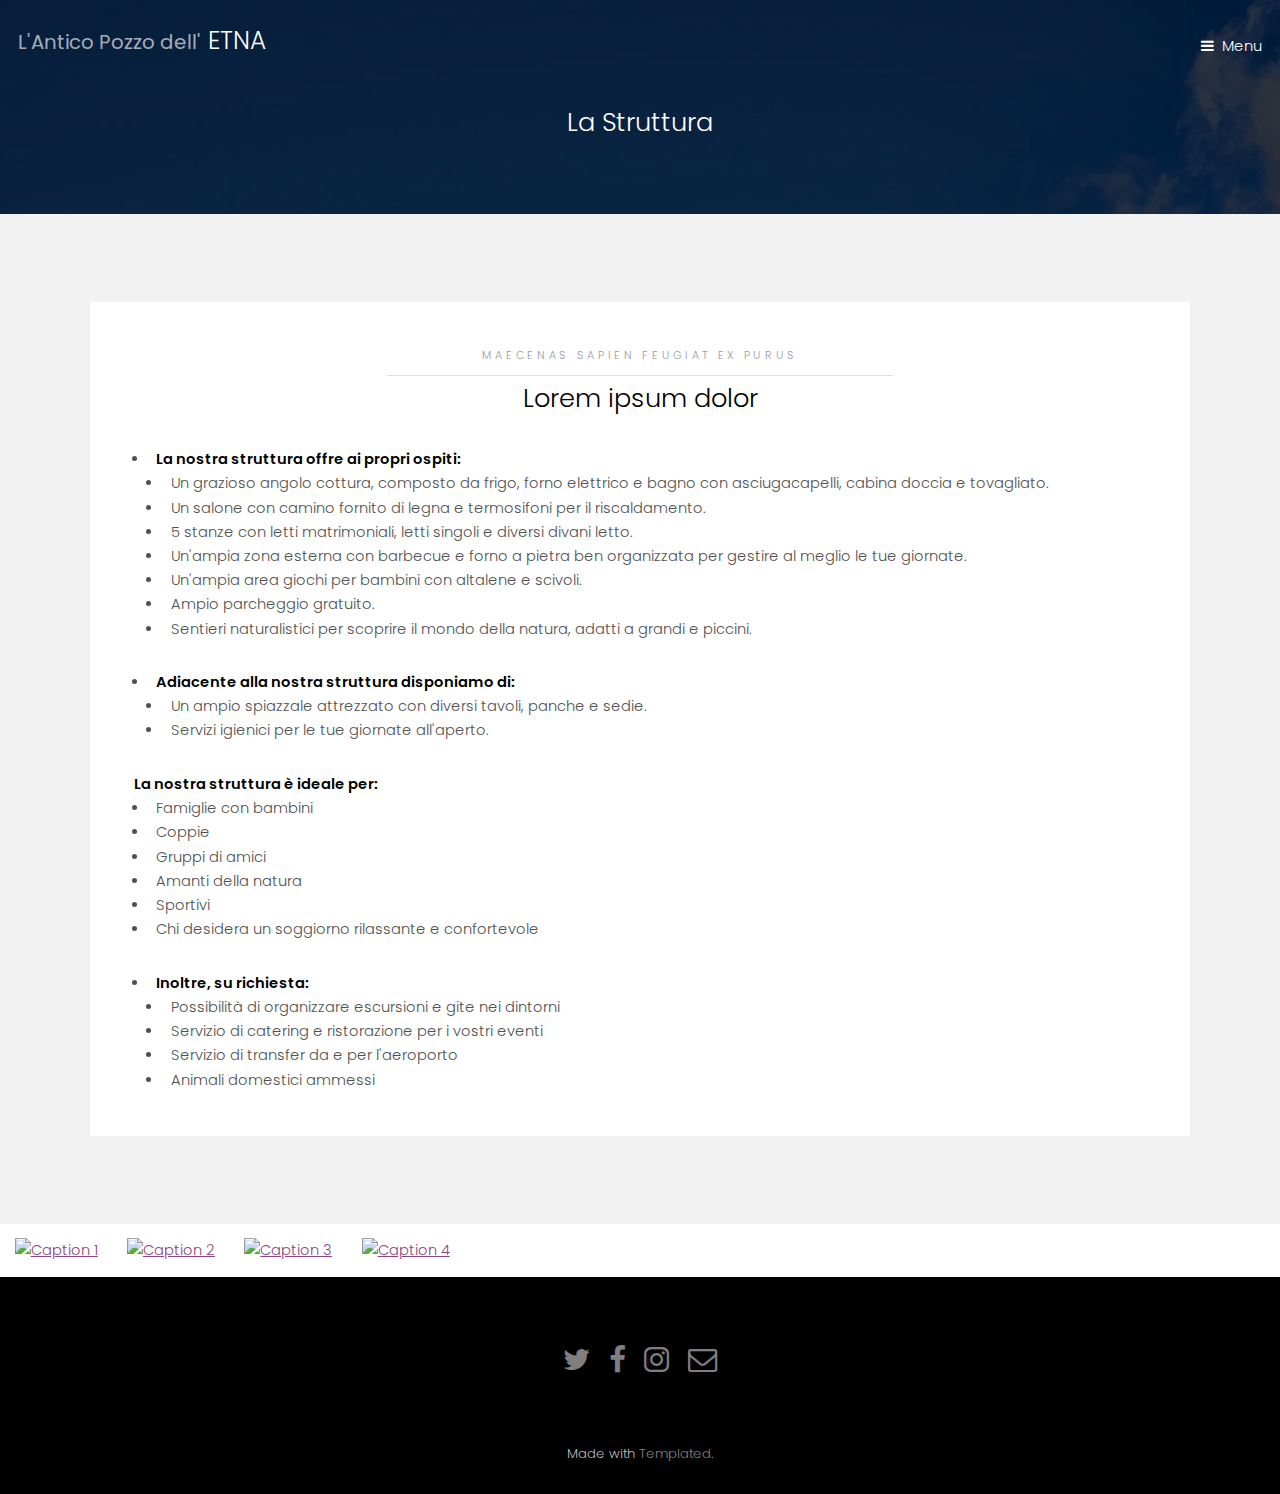
==== struttura.html @ bf3c21da "add nosniff X-Content-Type-Options meta to struttura" ====
<!DOCTYPE HTML>
<!--
	Hielo by TEMPLATED
	templated.co @templatedco
	Released for free under the Creative Commons Attribution 3.0 license (templated.co/license)
-->
<html>

<head>
	<title>L'Antico Pozzo dell'Etna</title>
	<meta charset="utf-8">
	<meta name="robots" content="index, follow, max-image-preview:large, max-snippet:-1, max-video-preview:-1">
	<meta name="viewport" content="width=device-width, initial-scale=1">
	<meta http-equiv="X-Content-Type-Options" content="nosniff">

	<link rel="stylesheet" href="assets/css/main.css">
	<link rel="stylesheet" href="assets/css/photoswipe.css">
	<style>
		.pswp__custom-caption {
			background: rgba(75, 150, 75, 0.75);
			font-size: 16px;
			color: #fff;
			width: calc(100% - 32px);
			max-width: 400px;
			padding: 2px 8px;
			border-radius: 4px;
			position: absolute;
			left: 50%;
			bottom: 16px;
			transform: translateX(-50%);
		}

		.pswp__custom-caption a {
			color: #fff;
			text-decoration: underline;
		}

		.hidden-caption-content {
			display: none;
		}
		.pswp-gallery__item {
			margin: 1rem;
		}
		.pswp-gallery {
			display: inline-flex;
		}
	</style>
</head>

<body>

	<!-- Header -->
	<header id="header" class="alt">
		<div class="logo">
			<h3><a href="index.html"><span>L'Antico Pozzo dell'</span> ETNA</a></h3>
		</div>
		<a href="#menu">Menu</a>
	</header>
	<!-- Nav -->
	<nav id="menu">
		<ul class="links">
			<li><a href="index.html">Home</a></li>
			<li><a href="struttura.html">La struttura</a></li>
			<li><a href="generic.html">I dintorni</a></li>
			<li><a href="generic.html">Disponibilità</a></li>
			<li><a href="generic.html">Contatti</a></li>
			<li><a href="elements.html">Elements</a></li>
		</ul>
	</nav>
	<!-- One -->
	<section id="One" class="wrapper style3">
		<div class="inner">
			<header class="align-center">
				<!-- <p>Eleifend vitae urna</p>-->
				<h2 style="padding-top: 1rem;">La Struttura</h2>
			</header>
		</div>
	</section>
	<!-- Two -->
	<section id="two" class="wrapper style2">
		<div class="inner">
			<div class="box">
				<div class="content">
					<header class="align-center">
						<p>maecenas sapien feugiat ex purus</p>
						<h2>Lorem ipsum dolor</h2>
					</header>
					<ul>
						<li><strong>La nostra struttura offre ai propri ospiti:</strong></li>
						<ul>
							<li>Un grazioso angolo cottura, composto da frigo, forno elettrico e bagno con
								asciugacapelli, cabina doccia e tovagliato.</li>
							<li>Un salone con camino fornito di legna e termosifoni per il riscaldamento.</li>
							<li>5 stanze con letti matrimoniali, letti singoli e diversi divani letto.</li>
							<li>Un'ampia zona esterna con barbecue e forno a pietra ben organizzata per gestire al
								meglio le tue giornate.</li>
							<li>Un'ampia area giochi per bambini con altalene e scivoli.</li>
							<li>Ampio parcheggio gratuito.</li>
							<li>Sentieri naturalistici per scoprire il mondo della natura, adatti a grandi e piccini.
							</li>
						</ul>
						<li><strong>Adiacente alla nostra struttura disponiamo di:</strong></li>
						<ul>
							<li>Un ampio spiazzale attrezzato con diversi tavoli, panche e sedie.</li>
							<li>Servizi igienici per le tue giornate all'aperto.</li>
						</ul>
					</ul>


					<strong>La nostra struttura è ideale per:</strong>
					<ul>
						<li>Famiglie con bambini</li>
						<li>Coppie</li>
						<li>Gruppi di amici</li>
						<li>Amanti della natura</li>
						<li>Sportivi</li>
						<li>Chi desidera un soggiorno rilassante e confortevole</li>
					</ul>

					<ul>
						<li><strong>Inoltre, su richiesta:</strong></li>
						<ul>
							<li>Possibilità di organizzare escursioni e gite nei dintorni</li>
							<li>Servizio di catering e ristorazione per i vostri eventi</li>
							<li>Servizio di transfer da e per l'aeroporto</li>
							<li>Animali domestici ammessi</li>
						</ul>
					</ul>

				</div>
			</div>
		</div>
	</section>

	<div class="pswp-gallery pswp-gallery--with-caption" id="gallery--with-custom-caption">
		<div class="pswp-gallery__item">
			<a href="https://cdn.photoswipe.com/photoswipe-demo-images/photos/2/img-2500.jpg" data-pswp-width="1669"
				data-pswp-height="2500" target="_blank">
				<img src="https://cdn.photoswipe.com/photoswipe-demo-images/photos/2/img-200.jpg" alt="Caption 1">
			</a>
			<div class="hidden-caption-content">Lorem ipsum dolor sit amet, consectetur adipiscing elit. <a
					href="https://example.com" target="_blank" rel="nofollow">Test link →</a></div>
		</div>

		<div class="pswp-gallery__item">
			<a href="https://cdn.photoswipe.com/photoswipe-demo-images/photos/3/img-2500.jpg" data-pswp-width="2500"
				data-pswp-height="1666" target="_blank">
				<img src="https://cdn.photoswipe.com/photoswipe-demo-images/photos/3/img-200.jpg" alt="Caption 2">
			</a>
		</div>

		<div class="pswp-gallery__item">
			<a href="https://cdn.photoswipe.com/photoswipe-demo-images/photos/4/img-2500.jpg" data-pswp-width="2500"
				data-pswp-height="1667" target="_blank">
				<img src="https://cdn.photoswipe.com/photoswipe-demo-images/photos/4/img-200.jpg" alt="Caption 3">
			</a>
		</div>

		<div class="pswp-gallery__item">
			<a href="https://cdn.photoswipe.com/photoswipe-demo-images/photos/5/img-2500.jpg" data-pswp-width="2500"
				data-pswp-height="1668" target="_blank">
				<img src="https://cdn.photoswipe.com/photoswipe-demo-images/photos/5/img-200.jpg" alt="Caption 4">
			</a>
		</div>


	</div>


	</div>
	</div>
	<!-- Footer -->
	<footer id="footer">
		<div class="container">
			<ul class="icons">
				<li><a href="#" class="icon fa-twitter"><span class="label">Twitter</span></a></li>
				<li><a href="#" class="icon fa-facebook"><span class="label">Facebook</span></a></li>
				<li><a href="#" class="icon fa-instagram"><span class="label">Instagram</span></a></li>
				<li><a href="#" class="icon fa-envelope-o"><span class="label">Email</span></a></li>
			</ul>
		</div>
	</footer>
	<div class="copyright">
		Made with <a href="https://templated.co/">Templated</a>.
	</div>

	<!-- Scripts -->
	<script src="assets/js/jquery.min.js"></script>
	<script src="assets/js/jquery.scrollex.min.js"></script>
	<script src="assets/js/skel.min.js"></script>
	<script src="assets/js/util.js"></script>
	<script src="assets/js/main.js"></script>

	<script type="module">
		import PhotoSwipeLightbox from '/assets/js/photoswipe-lightbox.esm.js';
		const options = {
			gallery: '#gallery--with-custom-caption',
			children: '.pswp-gallery__item',
			pswpModule: () => import('/assets/js/photoswipe.esm.js')
		};
		const lightbox = new PhotoSwipeLightbox(options);
		lightbox.on('uiRegister', function () {
			lightbox.pswp.ui.registerElement({
				name: 'custom-caption',
				order: 9,
				isButton: false,
				appendTo: 'root',
				html: 'Caption text',
				onInit: (el, pswp) => {
					lightbox.pswp.on('change', () => {
						const currSlideElement = lightbox.pswp.currSlide.data.element;
						let captionHTML = '';
						if (currSlideElement) {
							const hiddenCaption = currSlideElement.querySelector('.hidden-caption-content');
							if (hiddenCaption) {
								// get caption from element with class hidden-caption-content
								captionHTML = hiddenCaption.innerHTML;
							} else {
								// get caption from alt attribute
								captionHTML = currSlideElement.querySelector('img').getAttribute('alt');
							}
						}
						el.innerHTML = captionHTML || '';
					});
				}
			});
		});
		lightbox.init();
	</script>

</body>

</html>
---- assets/css/main.css ----
@charset "UTF-8";
@import url(font-awesome.min.css);
@import url("https://fonts.googleapis.com/css?family=Poppins:300,400,500,600,700");

/*
	Hielo by TEMPLATED
	templated.co @templatedco
	Released for free under the Creative Commons Attribution 3.0 license (templated.co/license)
*/

html, body {
    max-width: 100%;
    overflow-x: hidden;
}
/* Reset */

	html, body, div, span, applet, object, iframe, h1, h2, h3, h4, h5, h6, p, blockquote, pre, a, abbr, acronym, address, big, cite, code, del, dfn, em, img, ins, kbd, q, s, samp, small, strike, strong, sub, sup, tt, var, b, u, i, center, dl, dt, dd, ol, ul, li, fieldset, form, label, legend, table, caption, tbody, tfoot, thead, tr, th, td, article, aside, canvas, details, embed, figure, figcaption, footer, header, hgroup, menu, nav, output, ruby, section, summary, time, mark, audio, video {
		margin: 0;
		padding: 0;
		border: 0;
		font-size: 100%;
		font: inherit;
		vertical-align: baseline;
	}
.image.fit img {
	width: 100%;
	height: auto;
}
	article, aside, details, figcaption, figure, footer, header, hgroup, menu, nav, section {
		display: block;
	}

	body {
		line-height: 1;
	}

	ol, ul {
		list-style: none;
	}

	blockquote, q {
		quotes: none;
	}

	blockquote:before, blockquote:after, q:before, q:after {
		content: '';
		content: none;
	}

	table {
		border-collapse: collapse;
		border-spacing: 0;
	}

	body {
		-webkit-text-size-adjust: none;
	}

/* Box Model */

	*, *:before, *:after {
		-moz-box-sizing: border-box;
		-webkit-box-sizing: border-box;
		box-sizing: border-box;
	}

/* Containers */

	.container {
		margin-left: auto;
		margin-right: auto;
	}

	.container.\31 25\25 {
		width: 100%;
		max-width: 100rem;
		min-width: 80rem;
	}

	.container.\37 5\25 {
		width: 60rem;
	}

	.container.\35 0\25 {
		width: 40rem;
	}

	.container.\32 5\25 {
		width: 20rem;
	}

	.container {
		width: 80rem;
	}

	@media screen and (max-width: 1680px) {

		.container.\31 25\25 {
			width: 100%;
			max-width: 100rem;
			min-width: 80rem;
		}

		.container.\37 5\25 {
			width: 60rem;
		}

		.container.\35 0\25 {
			width: 40rem;
		}

		.container.\32 5\25 {
			width: 20rem;
		}

		.container {
			width: 80rem;
		}

	}

	@media screen and (max-width: 1280px) {

		.container.\31 25\25 {
			width: 100%;
			max-width: 81.25rem;
			min-width: 65rem;
		}

		.container.\37 5\25 {
			width: 48.75rem;
		}

		.container.\35 0\25 {
			width: 32.5rem;
		}

		.container.\32 5\25 {
			width: 16.25rem;
		}

		.container {
			width: 65rem;
		}

	}

	@media screen and (max-width: 980px) {

		.container.\31 25\25 {
			width: 100%;
			max-width: 112.5%;
			min-width: 90%;
		}

		.container.\37 5\25 {
			width: 67.5%;
		}

		.container.\35 0\25 {
			width: 45%;
		}

		.container.\32 5\25 {
			width: 22.5%;
		}

		.container {
			width: 90%;
		}

	}

	@media screen and (max-width: 736px) {

		.container.\31 25\25 {
			width: 100%;
			max-width: 112.5%;
			min-width: 90%;
		}

		.container.\37 5\25 {
			width: 67.5%;
		}

		.container.\35 0\25 {
			width: 45%;
		}

		.container.\32 5\25 {
			width: 22.5%;
		}

		.container {
			width: 90% !important;
		}

	}

	@media screen and (max-width: 480px) {

		.container.\31 25\25 {
			width: 100%;
			max-width: 112.5%;
			min-width: 90%;
		}

		.container.\37 5\25 {
			width: 67.5%;
		}

		.container.\35 0\25 {
			width: 45%;
		}

		.container.\32 5\25 {
			width: 22.5%;
		}

		.container {
			width: 90% !important;
		}

	}

/* Grid */

	.row {
		border-bottom: solid 1px transparent;
		-moz-box-sizing: border-box;
		-webkit-box-sizing: border-box;
		box-sizing: border-box;
	}

	.row > * {
		float: left;
		-moz-box-sizing: border-box;
		-webkit-box-sizing: border-box;
		box-sizing: border-box;
	}

	.row:after, .row:before {
		content: '';
		display: block;
		clear: both;
		height: 0;
	}

	.row.uniform > * > :first-child {
		margin-top: 0;
	}

	.row.uniform > * > :last-child {
		margin-bottom: 0;
	}

	.row.\30 \25 > * {
		padding: 0 0 0 0rem;
	}

	.row.\30 \25 {
		margin: 0 0 -1px 0rem;
	}

	.row.uniform.\30 \25 > * {
		padding: 0rem 0 0 0rem;
	}

	.row.uniform.\30 \25 {
		margin: 0rem 0 -1px 0rem;
	}

	.row > * {
		padding: 0 0 0 2rem;
	}

	.row {
		margin: 0 0 -1px -2rem;
	}

	.row.uniform > * {
		padding: 2rem 0 0 2rem;
	}

	.row.uniform {
		margin: -2rem 0 -1px -2rem;
	}

	.row.\32 00\25 > * {
		padding: 0 0 0 4rem;
	}

	.row.\32 00\25 {
		margin: 0 0 -1px -4rem;
	}

	.row.uniform.\32 00\25 > * {
		padding: 4rem 0 0 4rem;
	}

	.row.uniform.\32 00\25 {
		margin: -4rem 0 -1px -4rem;
	}

	.row.\31 50\25 > * {
		padding: 0 0 0 3rem;
	}

	.row.\31 50\25 {
		margin: 0 0 -1px -3rem;
	}

	.row.uniform.\31 50\25 > * {
		padding: 3rem 0 0 3rem;
	}

	.row.uniform.\31 50\25 {
		margin: -3rem 0 -1px -3rem;
	}

	.row.\35 0\25 > * {
		padding: 0 0 0 1rem;
	}

	.row.\35 0\25 {
		margin: 0 0 -1px -1rem;
	}

	.row.uniform.\35 0\25 > * {
		padding: 1rem 0 0 1rem;
	}

	.row.uniform.\35 0\25 {
		margin: -1rem 0 -1px -1rem;
	}

	.row.\32 5\25 > * {
		padding: 0 0 0 0.5rem;
	}

	.row.\32 5\25 {
		margin: 0 0 -1px -0.5rem;
	}

	.row.uniform.\32 5\25 > * {
		padding: 0.5rem 0 0 0.5rem;
	}

	.row.uniform.\32 5\25 {
		margin: -0.5rem 0 -1px -0.5rem;
	}

	.\31 2u, .\31 2u\24 {
		width: 100%;
		clear: none;
		margin-left: 0;
	}

	.\31 1u, .\31 1u\24 {
		width: 91.6666666667%;
		clear: none;
		margin-left: 0;
	}

	.\31 0u, .\31 0u\24 {
		width: 83.3333333333%;
		clear: none;
		margin-left: 0;
	}

	.\39 u, .\39 u\24 {
		width: 75%;
		clear: none;
		margin-left: 0;
	}

	.\38 u, .\38 u\24 {
		width: 66.6666666667%;
		clear: none;
		margin-left: 0;
	}

	.\37 u, .\37 u\24 {
		width: 58.3333333333%;
		clear: none;
		margin-left: 0;
	}

	.\36 u, .\36 u\24 {
		width: 50%;
		clear: none;
		margin-left: 0;
	}

	.\35 u, .\35 u\24 {
		width: 41.6666666667%;
		clear: none;
		margin-left: 0;
	}

	.\34 u, .\34 u\24 {
		width: 33.3333333333%;
		clear: none;
		margin-left: 0;
	}

	.\33 u, .\33 u\24 {
		width: 25%;
		clear: none;
		margin-left: 0;
	}

	.\32 u, .\32 u\24 {
		width: 16.6666666667%;
		clear: none;
		margin-left: 0;
	}

	.\31 u, .\31 u\24 {
		width: 8.3333333333%;
		clear: none;
		margin-left: 0;
	}

	.\31 2u\24 + *,
	.\31 1u\24 + *,
	.\31 0u\24 + *,
	.\39 u\24 + *,
	.\38 u\24 + *,
	.\37 u\24 + *,
	.\36 u\24 + *,
	.\35 u\24 + *,
	.\34 u\24 + *,
	.\33 u\24 + *,
	.\32 u\24 + *,
	.\31 u\24 + * {
		clear: left;
	}

	.\-11u {
		margin-left: 91.66667%;
	}

	.\-10u {
		margin-left: 83.33333%;
	}

	.\-9u {
		margin-left: 75%;
	}

	.\-8u {
		margin-left: 66.66667%;
	}

	.\-7u {
		margin-left: 58.33333%;
	}

	.\-6u {
		margin-left: 50%;
	}

	.\-5u {
		margin-left: 41.66667%;
	}

	.\-4u {
		margin-left: 33.33333%;
	}

	.\-3u {
		margin-left: 25%;
	}

	.\-2u {
		margin-left: 16.66667%;
	}

	.\-1u {
		margin-left: 8.33333%;
	}

	@media screen and (max-width: 1680px) {

		.row > * {
			padding: 0 0 0 2rem;
		}

		.row {
			margin: 0 0 -1px -2rem;
		}

		.row.uniform > * {
			padding: 2rem 0 0 2rem;
		}

		.row.uniform {
			margin: -2rem 0 -1px -2rem;
		}

		.row.\32 00\25 > * {
			padding: 0 0 0 4rem;
		}

		.row.\32 00\25 {
			margin: 0 0 -1px -4rem;
		}

		.row.uniform.\32 00\25 > * {
			padding: 4rem 0 0 4rem;
		}

		.row.uniform.\32 00\25 {
			margin: -4rem 0 -1px -4rem;
		}

		.row.\31 50\25 > * {
			padding: 0 0 0 3rem;
		}

		.row.\31 50\25 {
			margin: 0 0 -1px -3rem;
		}

		.row.uniform.\31 50\25 > * {
			padding: 3rem 0 0 3rem;
		}

		.row.uniform.\31 50\25 {
			margin: -3rem 0 -1px -3rem;
		}

		.row.\35 0\25 > * {
			padding: 0 0 0 1rem;
		}

		.row.\35 0\25 {
			margin: 0 0 -1px -1rem;
		}

		.row.uniform.\35 0\25 > * {
			padding: 1rem 0 0 1rem;
		}

		.row.uniform.\35 0\25 {
			margin: -1rem 0 -1px -1rem;
		}

		.row.\32 5\25 > * {
			padding: 0 0 0 0.5rem;
		}

		.row.\32 5\25 {
			margin: 0 0 -1px -0.5rem;
		}

		.row.uniform.\32 5\25 > * {
			padding: 0.5rem 0 0 0.5rem;
		}

		.row.uniform.\32 5\25 {
			margin: -0.5rem 0 -1px -0.5rem;
		}

		.\31 2u\28xlarge\29, .\31 2u\24\28xlarge\29 {
			width: 100%;
			clear: none;
			margin-left: 0;
		}

		.\31 1u\28xlarge\29, .\31 1u\24\28xlarge\29 {
			width: 91.6666666667%;
			clear: none;
			margin-left: 0;
		}

		.\31 0u\28xlarge\29, .\31 0u\24\28xlarge\29 {
			width: 83.3333333333%;
			clear: none;
			margin-left: 0;
		}

		.\39 u\28xlarge\29, .\39 u\24\28xlarge\29 {
			width: 75%;
			clear: none;
			margin-left: 0;
		}

		.\38 u\28xlarge\29, .\38 u\24\28xlarge\29 {
			width: 66.6666666667%;
			clear: none;
			margin-left: 0;
		}

		.\37 u\28xlarge\29, .\37 u\24\28xlarge\29 {
			width: 58.3333333333%;
			clear: none;
			margin-left: 0;
		}

		.\36 u\28xlarge\29, .\36 u\24\28xlarge\29 {
			width: 50%;
			clear: none;
			margin-left: 0;
		}

		.\35 u\28xlarge\29, .\35 u\24\28xlarge\29 {
			width: 41.6666666667%;
			clear: none;
			margin-left: 0;
		}

		.\34 u\28xlarge\29, .\34 u\24\28xlarge\29 {
			width: 33.3333333333%;
			clear: none;
			margin-left: 0;
		}

		.\33 u\28xlarge\29, .\33 u\24\28xlarge\29 {
			width: 25%;
			clear: none;
			margin-left: 0;
		}

		.\32 u\28xlarge\29, .\32 u\24\28xlarge\29 {
			width: 16.6666666667%;
			clear: none;
			margin-left: 0;
		}

		.\31 u\28xlarge\29, .\31 u\24\28xlarge\29 {
			width: 8.3333333333%;
			clear: none;
			margin-left: 0;
		}

		.\31 2u\24\28xlarge\29 + *,
		.\31 1u\24\28xlarge\29 + *,
		.\31 0u\24\28xlarge\29 + *,
		.\39 u\24\28xlarge\29 + *,
		.\38 u\24\28xlarge\29 + *,
		.\37 u\24\28xlarge\29 + *,
		.\36 u\24\28xlarge\29 + *,
		.\35 u\24\28xlarge\29 + *,
		.\34 u\24\28xlarge\29 + *,
		.\33 u\24\28xlarge\29 + *,
		.\32 u\24\28xlarge\29 + *,
		.\31 u\24\28xlarge\29 + * {
			clear: left;
		}

		.\-11u\28xlarge\29 {
			margin-left: 91.66667%;
		}

		.\-10u\28xlarge\29 {
			margin-left: 83.33333%;
		}

		.\-9u\28xlarge\29 {
			margin-left: 75%;
		}

		.\-8u\28xlarge\29 {
			margin-left: 66.66667%;
		}

		.\-7u\28xlarge\29 {
			margin-left: 58.33333%;
		}

		.\-6u\28xlarge\29 {
			margin-left: 50%;
		}

		.\-5u\28xlarge\29 {
			margin-left: 41.66667%;
		}

		.\-4u\28xlarge\29 {
			margin-left: 33.33333%;
		}

		.\-3u\28xlarge\29 {
			margin-left: 25%;
		}

		.\-2u\28xlarge\29 {
			margin-left: 16.66667%;
		}

		.\-1u\28xlarge\29 {
			margin-left: 8.33333%;
		}

	}

	@media screen and (max-width: 1280px) {

		.row > * {
			padding: 0 0 0 1.5rem;
		}

		.row {
			margin: 0 0 -1px -1.5rem;
		}

		.row.uniform > * {
			padding: 1.5rem 0 0 1.5rem;
		}

		.row.uniform {
			margin: -1.5rem 0 -1px -1.5rem;
		}

		.row.\32 00\25 > * {
			padding: 0 0 0 3rem;
		}

		.row.\32 00\25 {
			margin: 0 0 -1px -3rem;
		}

		.row.uniform.\32 00\25 > * {
			padding: 3rem 0 0 3rem;
		}

		.row.uniform.\32 00\25 {
			margin: -3rem 0 -1px -3rem;
		}

		.row.\31 50\25 > * {
			padding: 0 0 0 2.25rem;
		}

		.row.\31 50\25 {
			margin: 0 0 -1px -2.25rem;
		}

		.row.uniform.\31 50\25 > * {
			padding: 2.25rem 0 0 2.25rem;
		}

		.row.uniform.\31 50\25 {
			margin: -2.25rem 0 -1px -2.25rem;
		}

		.row.\35 0\25 > * {
			padding: 0 0 0 0.75rem;
		}

		.row.\35 0\25 {
			margin: 0 0 -1px -0.75rem;
		}

		.row.uniform.\35 0\25 > * {
			padding: 0.75rem 0 0 0.75rem;
		}

		.row.uniform.\35 0\25 {
			margin: -0.75rem 0 -1px -0.75rem;
		}

		.row.\32 5\25 > * {
			padding: 0 0 0 0.375rem;
		}

		.row.\32 5\25 {
			margin: 0 0 -1px -0.375rem;
		}

		.row.uniform.\32 5\25 > * {
			padding: 0.375rem 0 0 0.375rem;
		}

		.row.uniform.\32 5\25 {
			margin: -0.375rem 0 -1px -0.375rem;
		}

		.\31 2u\28large\29, .\31 2u\24\28large\29 {
			width: 100%;
			clear: none;
			margin-left: 0;
		}

		.\31 1u\28large\29, .\31 1u\24\28large\29 {
			width: 91.6666666667%;
			clear: none;
			margin-left: 0;
		}

		.\31 0u\28large\29, .\31 0u\24\28large\29 {
			width: 83.3333333333%;
			clear: none;
			margin-left: 0;
		}

		.\39 u\28large\29, .\39 u\24\28large\29 {
			width: 75%;
			clear: none;
			margin-left: 0;
		}

		.\38 u\28large\29, .\38 u\24\28large\29 {
			width: 66.6666666667%;
			clear: none;
			margin-left: 0;
		}

		.\37 u\28large\29, .\37 u\24\28large\29 {
			width: 58.3333333333%;
			clear: none;
			margin-left: 0;
		}

		.\36 u\28large\29, .\36 u\24\28large\29 {
			width: 50%;
			clear: none;
			margin-left: 0;
		}

		.\35 u\28large\29, .\35 u\24\28large\29 {
			width: 41.6666666667%;
			clear: none;
			margin-left: 0;
		}

		.\34 u\28large\29, .\34 u\24\28large\29 {
			width: 33.3333333333%;
			clear: none;
			margin-left: 0;
		}

		.\33 u\28large\29, .\33 u\24\28large\29 {
			width: 25%;
			clear: none;
			margin-left: 0;
		}

		.\32 u\28large\29, .\32 u\24\28large\29 {
			width: 16.6666666667%;
			clear: none;
			margin-left: 0;
		}

		.\31 u\28large\29, .\31 u\24\28large\29 {
			width: 8.3333333333%;
			clear: none;
			margin-left: 0;
		}

		.\31 2u\24\28large\29 + *,
		.\31 1u\24\28large\29 + *,
		.\31 0u\24\28large\29 + *,
		.\39 u\24\28large\29 + *,
		.\38 u\24\28large\29 + *,
		.\37 u\24\28large\29 + *,
		.\36 u\24\28large\29 + *,
		.\35 u\24\28large\29 + *,
		.\34 u\24\28large\29 + *,
		.\33 u\24\28large\29 + *,
		.\32 u\24\28large\29 + *,
		.\31 u\24\28large\29 + * {
			clear: left;
		}

		.\-11u\28large\29 {
			margin-left: 91.66667%;
		}

		.\-10u\28large\29 {
			margin-left: 83.33333%;
		}

		.\-9u\28large\29 {
			margin-left: 75%;
		}

		.\-8u\28large\29 {
			margin-left: 66.66667%;
		}

		.\-7u\28large\29 {
			margin-left: 58.33333%;
		}

		.\-6u\28large\29 {
			margin-left: 50%;
		}

		.\-5u\28large\29 {
			margin-left: 41.66667%;
		}

		.\-4u\28large\29 {
			margin-left: 33.33333%;
		}

		.\-3u\28large\29 {
			margin-left: 25%;
		}

		.\-2u\28large\29 {
			margin-left: 16.66667%;
		}

		.\-1u\28large\29 {
			margin-left: 8.33333%;
		}

	}

	@media screen and (max-width: 980px) {

		.row > * {
			padding: 0 0 0 1.5rem;
		}

		.row {
			margin: 0 0 -1px -1.5rem;
		}

		.row.uniform > * {
			padding: 1.5rem 0 0 1.5rem;
		}

		.row.uniform {
			margin: -1.5rem 0 -1px -1.5rem;
		}

		.row.\32 00\25 > * {
			padding: 0 0 0 3rem;
		}

		.row.\32 00\25 {
			margin: 0 0 -1px -3rem;
		}

		.row.uniform.\32 00\25 > * {
			padding: 3rem 0 0 3rem;
		}

		.row.uniform.\32 00\25 {
			margin: -3rem 0 -1px -3rem;
		}

		.row.\31 50\25 > * {
			padding: 0 0 0 2.25rem;
		}

		.row.\31 50\25 {
			margin: 0 0 -1px -2.25rem;
		}

		.row.uniform.\31 50\25 > * {
			padding: 2.25rem 0 0 2.25rem;
		}

		.row.uniform.\31 50\25 {
			margin: -2.25rem 0 -1px -2.25rem;
		}

		.row.\35 0\25 > * {
			padding: 0 0 0 0.75rem;
		}

		.row.\35 0\25 {
			margin: 0 0 -1px -0.75rem;
		}

		.row.uniform.\35 0\25 > * {
			padding: 0.75rem 0 0 0.75rem;
		}

		.row.uniform.\35 0\25 {
			margin: -0.75rem 0 -1px -0.75rem;
		}

		.row.\32 5\25 > * {
			padding: 0 0 0 0.375rem;
		}

		.row.\32 5\25 {
			margin: 0 0 -1px -0.375rem;
		}

		.row.uniform.\32 5\25 > * {
			padding: 0.375rem 0 0 0.375rem;
		}

		.row.uniform.\32 5\25 {
			margin: -0.375rem 0 -1px -0.375rem;
		}

		.\31 2u\28medium\29, .\31 2u\24\28medium\29 {
			width: 100%;
			clear: none;
			margin-left: 0;
		}

		.\31 1u\28medium\29, .\31 1u\24\28medium\29 {
			width: 91.6666666667%;
			clear: none;
			margin-left: 0;
		}

		.\31 0u\28medium\29, .\31 0u\24\28medium\29 {
			width: 83.3333333333%;
			clear: none;
			margin-left: 0;
		}

		.\39 u\28medium\29, .\39 u\24\28medium\29 {
			width: 75%;
			clear: none;
			margin-left: 0;
		}

		.\38 u\28medium\29, .\38 u\24\28medium\29 {
			width: 66.6666666667%;
			clear: none;
			margin-left: 0;
		}

		.\37 u\28medium\29, .\37 u\24\28medium\29 {
			width: 58.3333333333%;
			clear: none;
			margin-left: 0;
		}

		.\36 u\28medium\29, .\36 u\24\28medium\29 {
			width: 50%;
			clear: none;
			margin-left: 0;
		}

		.\35 u\28medium\29, .\35 u\24\28medium\29 {
			width: 41.6666666667%;
			clear: none;
			margin-left: 0;
		}

		.\34 u\28medium\29, .\34 u\24\28medium\29 {
			width: 33.3333333333%;
			clear: none;
			margin-left: 0;
		}

		.\33 u\28medium\29, .\33 u\24\28medium\29 {
			width: 25%;
			clear: none;
			margin-left: 0;
		}

		.\32 u\28medium\29, .\32 u\24\28medium\29 {
			width: 16.6666666667%;
			clear: none;
			margin-left: 0;
		}

		.\31 u\28medium\29, .\31 u\24\28medium\29 {
			width: 8.3333333333%;
			clear: none;
			margin-left: 0;
		}

		.\31 2u\24\28medium\29 + *,
		.\31 1u\24\28medium\29 + *,
		.\31 0u\24\28medium\29 + *,
		.\39 u\24\28medium\29 + *,
		.\38 u\24\28medium\29 + *,
		.\37 u\24\28medium\29 + *,
		.\36 u\24\28medium\29 + *,
		.\35 u\24\28medium\29 + *,
		.\34 u\24\28medium\29 + *,
		.\33 u\24\28medium\29 + *,
		.\32 u\24\28medium\29 + *,
		.\31 u\24\28medium\29 + * {
			clear: left;
		}

		.\-11u\28medium\29 {
			margin-left: 91.66667%;
		}

		.\-10u\28medium\29 {
			margin-left: 83.33333%;
		}

		.\-9u\28medium\29 {
			margin-left: 75%;
		}

		.\-8u\28medium\29 {
			margin-left: 66.66667%;
		}

		.\-7u\28medium\29 {
			margin-left: 58.33333%;
		}

		.\-6u\28medium\29 {
			margin-left: 50%;
		}

		.\-5u\28medium\29 {
			margin-left: 41.66667%;
		}

		.\-4u\28medium\29 {
			margin-left: 33.33333%;
		}

		.\-3u\28medium\29 {
			margin-left: 25%;
		}

		.\-2u\28medium\29 {
			margin-left: 16.66667%;
		}

		.\-1u\28medium\29 {
			margin-left: 8.33333%;
		}

	}

	@media screen and (max-width: 736px) {

		.row > * {
			padding: 0 0 0 1.25rem;
		}

		.row {
			margin: 0 0 -1px -1.25rem;
		}

		.row.uniform > * {
			padding: 1.25rem 0 0 1.25rem;
		}

		.row.uniform {
			margin: -1.25rem 0 -1px -1.25rem;
		}

		.row.\32 00\25 > * {
			padding: 0 0 0 2.5rem;
		}

		.row.\32 00\25 {
			margin: 0 0 -1px -2.5rem;
		}

		.row.uniform.\32 00\25 > * {
			padding: 2.5rem 0 0 2.5rem;
		}

		.row.uniform.\32 00\25 {
			margin: -2.5rem 0 -1px -2.5rem;
		}

		.row.\31 50\25 > * {
			padding: 0 0 0 1.875rem;
		}

		.row.\31 50\25 {
			margin: 0 0 -1px -1.875rem;
		}

		.row.uniform.\31 50\25 > * {
			padding: 1.875rem 0 0 1.875rem;
		}

		.row.uniform.\31 50\25 {
			margin: -1.875rem 0 -1px -1.875rem;
		}

		.row.\35 0\25 > * {
			padding: 0 0 0 0.625rem;
		}

		.row.\35 0\25 {
			margin: 0 0 -1px -0.625rem;
		}

		.row.uniform.\35 0\25 > * {
			padding: 0.625rem 0 0 0.625rem;
		}

		.row.uniform.\35 0\25 {
			margin: -0.625rem 0 -1px -0.625rem;
		}

		.row.\32 5\25 > * {
			padding: 0 0 0 0.3125rem;
		}

		.row.\32 5\25 {
			margin: 0 0 -1px -0.3125rem;
		}

		.row.uniform.\32 5\25 > * {
			padding: 0.3125rem 0 0 0.3125rem;
		}

		.row.uniform.\32 5\25 {
			margin: -0.3125rem 0 -1px -0.3125rem;
		}

		.\31 2u\28small\29, .\31 2u\24\28small\29 {
			width: 100%;
			clear: none;
			margin-left: 0;
		}

		.\31 1u\28small\29, .\31 1u\24\28small\29 {
			width: 91.6666666667%;
			clear: none;
			margin-left: 0;
		}

		.\31 0u\28small\29, .\31 0u\24\28small\29 {
			width: 83.3333333333%;
			clear: none;
			margin-left: 0;
		}

		.\39 u\28small\29, .\39 u\24\28small\29 {
			width: 75%;
			clear: none;
			margin-left: 0;
		}

		.\38 u\28small\29, .\38 u\24\28small\29 {
			width: 66.6666666667%;
			clear: none;
			margin-left: 0;
		}

		.\37 u\28small\29, .\37 u\24\28small\29 {
			width: 58.3333333333%;
			clear: none;
			margin-left: 0;
		}

		.\36 u\28small\29, .\36 u\24\28small\29 {
			width: 50%;
			clear: none;
			margin-left: 0;
		}

		.\35 u\28small\29, .\35 u\24\28small\29 {
			width: 41.6666666667%;
			clear: none;
			margin-left: 0;
		}

		.\34 u\28small\29, .\34 u\24\28small\29 {
			width: 33.3333333333%;
			clear: none;
			margin-left: 0;
		}

		.\33 u\28small\29, .\33 u\24\28small\29 {
			width: 25%;
			clear: none;
			margin-left: 0;
		}

		.\32 u\28small\29, .\32 u\24\28small\29 {
			width: 16.6666666667%;
			clear: none;
			margin-left: 0;
		}

		.\31 u\28small\29, .\31 u\24\28small\29 {
			width: 8.3333333333%;
			clear: none;
			margin-left: 0;
		}

		.\31 2u\24\28small\29 + *,
		.\31 1u\24\28small\29 + *,
		.\31 0u\24\28small\29 + *,
		.\39 u\24\28small\29 + *,
		.\38 u\24\28small\29 + *,
		.\37 u\24\28small\29 + *,
		.\36 u\24\28small\29 + *,
		.\35 u\24\28small\29 + *,
		.\34 u\24\28small\29 + *,
		.\33 u\24\28small\29 + *,
		.\32 u\24\28small\29 + *,
		.\31 u\24\28small\29 + * {
			clear: left;
		}

		.\-11u\28small\29 {
			margin-left: 91.66667%;
		}

		.\-10u\28small\29 {
			margin-left: 83.33333%;
		}

		.\-9u\28small\29 {
			margin-left: 75%;
		}

		.\-8u\28small\29 {
			margin-left: 66.66667%;
		}

		.\-7u\28small\29 {
			margin-left: 58.33333%;
		}

		.\-6u\28small\29 {
			margin-left: 50%;
		}

		.\-5u\28small\29 {
			margin-left: 41.66667%;
		}

		.\-4u\28small\29 {
			margin-left: 33.33333%;
		}

		.\-3u\28small\29 {
			margin-left: 25%;
		}

		.\-2u\28small\29 {
			margin-left: 16.66667%;
		}

		.\-1u\28small\29 {
			margin-left: 8.33333%;
		}

	}

	@media screen and (max-width: 480px) {

		.row > * {
			padding: 0 0 0 1.25rem;
		}

		.row {
			margin: 0 0 -1px -1.25rem;
		}

		.row.uniform > * {
			padding: 1.25rem 0 0 1.25rem;
		}

		.row.uniform {
			margin: -1.25rem 0 -1px -1.25rem;
		}

		.row.\32 00\25 > * {
			padding: 0 0 0 2.5rem;
		}

		.row.\32 00\25 {
			margin: 0 0 -1px -2.5rem;
		}

		.row.uniform.\32 00\25 > * {
			padding: 2.5rem 0 0 2.5rem;
		}

		.row.uniform.\32 00\25 {
			margin: -2.5rem 0 -1px -2.5rem;
		}

		.row.\31 50\25 > * {
			padding: 0 0 0 1.875rem;
		}

		.row.\31 50\25 {
			margin: 0 0 -1px -1.875rem;
		}

		.row.uniform.\31 50\25 > * {
			padding: 1.875rem 0 0 1.875rem;
		}

		.row.uniform.\31 50\25 {
			margin: -1.875rem 0 -1px -1.875rem;
		}

		.row.\35 0\25 > * {
			padding: 0 0 0 0.625rem;
		}

		.row.\35 0\25 {
			margin: 0 0 -1px -0.625rem;
		}

		.row.uniform.\35 0\25 > * {
			padding: 0.625rem 0 0 0.625rem;
		}

		.row.uniform.\35 0\25 {
			margin: -0.625rem 0 -1px -0.625rem;
		}

		.row.\32 5\25 > * {
			padding: 0 0 0 0.3125rem;
		}

		.row.\32 5\25 {
			margin: 0 0 -1px -0.3125rem;
		}

		.row.uniform.\32 5\25 > * {
			padding: 0.3125rem 0 0 0.3125rem;
		}

		.row.uniform.\32 5\25 {
			margin: -0.3125rem 0 -1px -0.3125rem;
		}

		.\31 2u\28xsmall\29, .\31 2u\24\28xsmall\29 {
			width: 100%;
			clear: none;
			margin-left: 0;
		}

		.\31 1u\28xsmall\29, .\31 1u\24\28xsmall\29 {
			width: 91.6666666667%;
			clear: none;
			margin-left: 0;
		}

		.\31 0u\28xsmall\29, .\31 0u\24\28xsmall\29 {
			width: 83.3333333333%;
			clear: none;
			margin-left: 0;
		}

		.\39 u\28xsmall\29, .\39 u\24\28xsmall\29 {
			width: 75%;
			clear: none;
			margin-left: 0;
		}

		.\38 u\28xsmall\29, .\38 u\24\28xsmall\29 {
			width: 66.6666666667%;
			clear: none;
			margin-left: 0;
		}

		.\37 u\28xsmall\29, .\37 u\24\28xsmall\29 {
			width: 58.3333333333%;
			clear: none;
			margin-left: 0;
		}

		.\36 u\28xsmall\29, .\36 u\24\28xsmall\29 {
			width: 50%;
			clear: none;
			margin-left: 0;
		}

		.\35 u\28xsmall\29, .\35 u\24\28xsmall\29 {
			width: 41.6666666667%;
			clear: none;
			margin-left: 0;
		}

		.\34 u\28xsmall\29, .\34 u\24\28xsmall\29 {
			width: 33.3333333333%;
			clear: none;
			margin-left: 0;
		}

		.\33 u\28xsmall\29, .\33 u\24\28xsmall\29 {
			width: 25%;
			clear: none;
			margin-left: 0;
		}

		.\32 u\28xsmall\29, .\32 u\24\28xsmall\29 {
			width: 16.6666666667%;
			clear: none;
			margin-left: 0;
		}

		.\31 u\28xsmall\29, .\31 u\24\28xsmall\29 {
			width: 8.3333333333%;
			clear: none;
			margin-left: 0;
		}

		.\31 2u\24\28xsmall\29 + *,
		.\31 1u\24\28xsmall\29 + *,
		.\31 0u\24\28xsmall\29 + *,
		.\39 u\24\28xsmall\29 + *,
		.\38 u\24\28xsmall\29 + *,
		.\37 u\24\28xsmall\29 + *,
		.\36 u\24\28xsmall\29 + *,
		.\35 u\24\28xsmall\29 + *,
		.\34 u\24\28xsmall\29 + *,
		.\33 u\24\28xsmall\29 + *,
		.\32 u\24\28xsmall\29 + *,
		.\31 u\24\28xsmall\29 + * {
			clear: left;
		}

		.\-11u\28xsmall\29 {
			margin-left: 91.66667%;
		}

		.\-10u\28xsmall\29 {
			margin-left: 83.33333%;
		}

		.\-9u\28xsmall\29 {
			margin-left: 75%;
		}

		.\-8u\28xsmall\29 {
			margin-left: 66.66667%;
		}

		.\-7u\28xsmall\29 {
			margin-left: 58.33333%;
		}

		.\-6u\28xsmall\29 {
			margin-left: 50%;
		}

		.\-5u\28xsmall\29 {
			margin-left: 41.66667%;
		}

		.\-4u\28xsmall\29 {
			margin-left: 33.33333%;
		}

		.\-3u\28xsmall\29 {
			margin-left: 25%;
		}

		.\-2u\28xsmall\29 {
			margin-left: 16.66667%;
		}

		.\-1u\28xsmall\29 {
			margin-left: 8.33333%;
		}

	}

/* Basic */

	@-ms-viewport {
		width: device-width;
	}

	body {
		-ms-overflow-style: scrollbar;
	}

	@media screen and (max-width: 480px) {

		html, body {
			min-width: 320px;
		}

	}

	body {
		background: #fff;
	}

		body.is-loading *, body.is-loading *:before, body.is-loading *:after {
			-moz-animation: none !important;
			-webkit-animation: none !important;
			-ms-animation: none !important;
			animation: none !important;
			-moz-transition: none !important;
			-webkit-transition: none !important;
			-ms-transition: none !important;
			transition: none !important;
		}

/* Type */

	html {
		font-size: 13pt;
	}

		@media screen and (max-width: 1680px) {

			html {
				font-size: 11pt;
			}

		}

		@media screen and (max-width: 1280px) {

			html {
				font-size: 11pt;
			}

		}

		@media screen and (max-width: 980px) {

			html {
				font-size: 12pt;
			}

		}

		@media screen and (max-width: 736px) {

			html {
				font-size: 12pt;
			}

		}

		@media screen and (max-width: 480px) {

			html {
				font-size: 12pt;
			}

		}

	body {
		background-color: #fff;
		color: #444;
	}

	body, input, select, textarea {
		font-family: "Poppins", sans-serif;
		font-weight: 300;
		font-size: 1rem;
		line-height: 1.65;
	}

	a {
		text-decoration: underline;
	}

		a:hover {
			text-decoration: none;
		}

	strong, b {
		font-weight: 600;
	}

	em, i {
		font-style: italic;
	}

	p {
		margin: 0 0 2rem 0;
	}

		p.special {
			text-transform: uppercase;
			font-size: .75rem;
			font-weight: 300;
			margin: 0 0 .5rem 0;
			padding: 0 0 1rem 0;
			letter-spacing: .25rem;
		}

			p.special:after {
				content: '';
				position: absolute;
				margin: auto;
				right: 0;
				bottom: 0;
				left: 0;
				width: 50%;
				height: 1px;
				background-color: rgba(0, 0, 0, 0.125);
			}

	h1, h2, h3, h4, h5, h6 {
		font-weight: 300;
		line-height: 1.5;
		margin: 0 0 1rem 0;
	}

		h1 a, h2 a, h3 a, h4 a, h5 a, h6 a {
			color: inherit;
			text-decoration: none;
		}

	h2 {
		font-size: 1.75rem;
	}

	h3 {
		font-size: 1.35rem;
	}

	h4 {
		font-size: 1.1rem;
	}

	h5 {
		font-size: 0.9rem;
	}

	h6 {
		font-size: 0.7rem;
	}

	sub {
		font-size: 0.8rem;
		position: relative;
		top: 0.5rem;
	}

	sup {
		font-size: 0.8rem;
		position: relative;
		top: -0.5rem;
	}

	blockquote {
		border-left: solid 4px;
		font-style: italic;
		margin: 0 0 2rem 0;
		padding: 0.5rem 0 0.5rem 2rem;
	}

	code {
		border-radius: 2px;
		border: solid 1px;
		font-family: "Courier New", monospace;
		font-size: 0.9rem;
		margin: 0 0.25rem;
		padding: 0.25rem 0.65rem;
	}

	pre {
		-webkit-overflow-scrolling: touch;
		font-family: "Courier New", monospace;
		font-size: 0.9rem;
		margin: 0 0 2rem 0;
	}

		pre code {
			display: block;
			line-height: 1.75;
			padding: 1rem 1.5rem;
			overflow-x: auto;
		}

	hr {
		border: 0;
		border-bottom: solid 1px;
		margin: 2rem 0;
	}

		hr.major {
			margin: 3rem 0;
		}

	.align-left {
		text-align: left;
	}

	.align-center {
		text-align: center;
	}

	.align-right {
		text-align: right;
	}

	input, select, textarea {
		color: #555;
	}

	a {
		color: #8a4680;
	}

	strong, b {
		color: #555;
	}

	h1, h2, h3, h4, h5, h6 {
		color: #555;
	}

	blockquote {
		border-left-color: rgba(144, 144, 144, 0.25);
	}

	code {
		background: rgba(144, 144, 144, 0.075);
		border-color: rgba(144, 144, 144, 0.25);
	}

	hr {
		border-bottom-color: rgba(144, 144, 144, 0.25);
	}

/* Box */

	.box {
		margin-bottom: 2rem;
		background: #FFF;
	}

		.box .image.fit {
			margin: 0;
			border-radius: 0;
		}

			.box .image.fit img {
				border-radius: 0;
			}

		.box header h2 {
			margin-bottom: 2rem;
		}

		.box header p {
			text-transform: uppercase;
			font-size: .75rem;
			font-weight: 300;
			margin: 0 0 .25rem 0;
			padding: 0 0 .75rem 0;
			letter-spacing: .25rem;
		}

			.box header p:after {
				content: '';
				position: absolute;
				margin: auto;
				right: 0;
				bottom: 0;
				left: 0;
				width: 50%;
				height: 1px;
				background-color: rgba(0, 0, 0, 0.125);
			}

		.box .content {
			padding: 3rem;
		}

		.box > :last-child,
		.box > :last-child > :last-child,
		.box > :last-child > :last-child > :last-child {
			margin-bottom: 0;
		}

		.box.alt {
			border: 0;
			border-radius: 0;
			padding: 0;
		}

		@media screen and (max-width: 736px) {

			.box .content {
				padding: 2rem;
			}

		}

	.box {
		border-color: rgba(144, 144, 144, 0.25);
	}

/* Button */

	input[type="submit"],
	input[type="reset"],
	input[type="button"],
	button,
	.button {
		-moz-appearance: none;
		-webkit-appearance: none;
		-ms-appearance: none;
		appearance: none;
		-moz-transition: background-color 0.2s ease-in-out, color 0.2s ease-in-out;
		-webkit-transition: background-color 0.2s ease-in-out, color 0.2s ease-in-out;
		-ms-transition: background-color 0.2s ease-in-out, color 0.2s ease-in-out;
		transition: background-color 0.2s ease-in-out, color 0.2s ease-in-out;
		border-radius: 2px;
		border: 0;
		cursor: pointer;
		display: inline-block;
		font-weight: 300;
		height: 2.85rem;
		line-height: 2.95rem;
		padding: 0 1.5rem;
		text-align: center;
		text-decoration: none;
		text-transform: uppercase;
		white-space: nowrap;
	}

		input[type="submit"].icon,
		input[type="reset"].icon,
		input[type="button"].icon,
		button.icon,
		.button.icon {
			padding-left: 1.35rem;
		}

			input[type="submit"].icon:before,
			input[type="reset"].icon:before,
			input[type="button"].icon:before,
			button.icon:before,
			.button.icon:before {
				margin-right: 0.5rem;
			}

		input[type="submit"].fit,
		input[type="reset"].fit,
		input[type="button"].fit,
		button.fit,
		.button.fit {
			display: block;
			margin: 0 0 1rem 0;
			width: 100%;
		}

		input[type="submit"].small,
		input[type="reset"].small,
		input[type="button"].small,
		button.small,
		.button.small {
			font-size: 0.8rem;
		}

		input[type="submit"].big,
		input[type="reset"].big,
		input[type="button"].big,
		button.big,
		.button.big {
			font-size: 1.35rem;
		}

		input[type="submit"].disabled, input[type="submit"]:disabled,
		input[type="reset"].disabled,
		input[type="reset"]:disabled,
		input[type="button"].disabled,
		input[type="button"]:disabled,
		button.disabled,
		button:disabled,
		.button.disabled,
		.button:disabled {
			-moz-pointer-events: none;
			-webkit-pointer-events: none;
			-ms-pointer-events: none;
			pointer-events: none;
			opacity: 0.25;
		}

		@media screen and (max-width: 480px) {

			input[type="submit"],
			input[type="reset"],
			input[type="button"],
			button,
			.button {
				padding: 0;
				width: 100%;
			}

		}

	input[type="submit"],
	input[type="reset"],
	input[type="button"],
	button,
	.button {
		background-color: #f2f2f2;
		color: #000 !important;
	}

		input[type="submit"]:hover,
		input[type="reset"]:hover,
		input[type="button"]:hover,
		button:hover,
		.button:hover {
			background-color: white;
		}

		input[type="submit"]:active,
		input[type="reset"]:active,
		input[type="button"]:active,
		button:active,
		.button:active {
			background-color: #e5e5e5;
		}

		input[type="submit"].alt,
		input[type="reset"].alt,
		input[type="button"].alt,
		button.alt,
		.button.alt {
			background-color: transparent;
			box-shadow: inset 0 0 0 2px rgba(144, 144, 144, 0.25);
			color: #555 !important;
		}

			input[type="submit"].alt:hover,
			input[type="reset"].alt:hover,
			input[type="button"].alt:hover,
			button.alt:hover,
			.button.alt:hover {
				background-color: rgba(144, 144, 144, 0.075);
			}

			input[type="submit"].alt:active,
			input[type="reset"].alt:active,
			input[type="button"].alt:active,
			button.alt:active,
			.button.alt:active {
				background-color: rgba(144, 144, 144, 0.2);
			}

			input[type="submit"].alt.icon:before,
			input[type="reset"].alt.icon:before,
			input[type="button"].alt.icon:before,
			button.alt.icon:before,
			.button.alt.icon:before {
				color: #bbb;
			}

		input[type="submit"].special,
		input[type="reset"].special,
		input[type="button"].special,
		button.special,
		.button.special {
			background-color: #8a4680;
			color: #ffffff !important;
		}

			input[type="submit"].special:hover,
			input[type="reset"].special:hover,
			input[type="button"].special:hover,
			button.special:hover,
			.button.special:hover {
				background-color: #9b4f90;
			}

			input[type="submit"].special:active,
			input[type="reset"].special:active,
			input[type="button"].special:active,
			button.special:active,
			.button.special:active {
				background-color: #793d70;
			}

/* Form */

	form {
		margin: 0 0 2rem 0;
	}

	label {
		display: block;
		font-size: 0.9rem;
		font-weight: 700;
		margin: 0 0 1rem 0;
	}

	input[type="text"],
	input[type="password"],
	input[type="email"],
	select,
	textarea {
		-moz-appearance: none;
		-webkit-appearance: none;
		-ms-appearance: none;
		appearance: none;
		border-radius: 2px;
		border: none;
		border: solid 1px;
		color: inherit;
		display: block;
		outline: 0;
		padding: 0 1rem;
		text-decoration: none;
		width: 100%;
	}

		input[type="text"]:invalid,
		input[type="password"]:invalid,
		input[type="email"]:invalid,
		select:invalid,
		textarea:invalid {
			box-shadow: none;
		}

	.select-wrapper {
		text-decoration: none;
		display: block;
		position: relative;
	}

		.select-wrapper:before {
			-moz-osx-font-smoothing: grayscale;
			-webkit-font-smoothing: antialiased;
			font-family: FontAwesome;
			font-style: normal;
			font-weight: normal;
			text-transform: none !important;
		}

		.select-wrapper:before {
			content: '\f078';
			display: block;
			height: 2.75rem;
			line-height: 2.75rem;
			pointer-events: none;
			position: absolute;
			right: 0;
			text-align: center;
			top: 0;
			width: 2.75rem;
		}

		.select-wrapper select::-ms-expand {
			display: none;
		}

	input[type="text"],
	input[type="password"],
	input[type="email"],
	select {
		height: 2.75rem;
	}

	textarea {
		padding: 0.75rem 1rem;
	}

	input[type="checkbox"],
	input[type="radio"] {
		-moz-appearance: none;
		-webkit-appearance: none;
		-ms-appearance: none;
		appearance: none;
		display: block;
		float: left;
		margin-right: -2rem;
		opacity: 0;
		width: 1rem;
		z-index: -1;
	}

		input[type="checkbox"] + label,
		input[type="radio"] + label {
			text-decoration: none;
			cursor: pointer;
			display: inline-block;
			font-size: 1rem;
			font-weight: 400;
			padding-left: 2.4rem;
			padding-right: 0.75rem;
			position: relative;
		}

			input[type="checkbox"] + label:before,
			input[type="radio"] + label:before {
				-moz-osx-font-smoothing: grayscale;
				-webkit-font-smoothing: antialiased;
				font-family: FontAwesome;
				font-style: normal;
				font-weight: normal;
				text-transform: none !important;
			}

			input[type="checkbox"] + label:before,
			input[type="radio"] + label:before {
				border-radius: 2px;
				border: solid 1px;
				content: '';
				display: inline-block;
				height: 1.65rem;
				left: 0;
				line-height: 1.58125rem;
				position: absolute;
				text-align: center;
				top: 0;
				width: 1.65rem;
			}

		input[type="checkbox"]:checked + label:before,
		input[type="radio"]:checked + label:before {
			content: '\f00c';
		}

	input[type="checkbox"] + label:before {
		border-radius: 2px;
	}

	input[type="radio"] + label:before {
		border-radius: 100%;
	}

	::-webkit-input-placeholder {
		opacity: 1.0;
	}

	:-moz-placeholder {
		opacity: 1.0;
	}

	::-moz-placeholder {
		opacity: 1.0;
	}

	:-ms-input-placeholder {
		opacity: 1.0;
	}

	.formerize-placeholder {
		opacity: 1.0;
	}

	label {
		color: #555;
	}

	input[type="text"],
	input[type="password"],
	input[type="email"],
	select,
	textarea {
		background: rgba(144, 144, 144, 0.075);
		border-color: rgba(144, 144, 144, 0.25);
	}

		input[type="text"]:focus,
		input[type="password"]:focus,
		input[type="email"]:focus,
		select:focus,
		textarea:focus {
			border-color: #8a4680;
			box-shadow: 0 0 0 1px #8a4680;
		}

	.select-wrapper:before {
		color: rgba(144, 144, 144, 0.25);
	}

	input[type="checkbox"] + label,
	input[type="radio"] + label {
		color: #444;
	}

		input[type="checkbox"] + label:before,
		input[type="radio"] + label:before {
			background: rgba(144, 144, 144, 0.075);
			border-color: rgba(144, 144, 144, 0.25);
		}

	input[type="checkbox"]:checked + label:before,
	input[type="radio"]:checked + label:before {
		background-color: #8a4680;
		border-color: #8a4680;
		color: #ffffff;
	}

	input[type="checkbox"]:focus + label:before,
	input[type="radio"]:focus + label:before {
		border-color: #8a4680;
		box-shadow: 0 0 0 1px #8a4680;
	}

	::-webkit-input-placeholder {
		color: #bbb !important;
	}

	:-moz-placeholder {
		color: #bbb !important;
	}

	::-moz-placeholder {
		color: #bbb !important;
	}

	:-ms-input-placeholder {
		color: #bbb !important;
	}

	.formerize-placeholder {
		color: #bbb !important;
	}

/* Icon */

	.icon {
		text-decoration: none;
		border-bottom: none;
		position: relative;
	}

		.icon:before {
			-moz-osx-font-smoothing: grayscale;
			-webkit-font-smoothing: antialiased;
			font-family: FontAwesome;
			font-style: normal;
			font-weight: normal;
			text-transform: none !important;
		}

		.icon > .label {
			display: none;
		}

/* Image */

	.image {
		border-radius: 2px;
		border: 0;
		display: inline-block;
		position: relative;
	}

		.image img {
			border-radius: 2px;
			display: block;
		}

		.image.left, .image.right {
			max-width: 40%;
		}

			.image.left img, .image.right img {
				width: 100%;
			}

		.image.left {
			float: left;
			margin: 0 1.5rem 1rem 0;
			top: 0.25rem;
		}

		.image.right {
			float: right;
			margin: 0 0 1rem 1.5rem;
			top: 0.25rem;
		}

		.image.fit {
			display: block;
			margin: 0 0 2rem 0;
			width: 100%;
		}

			.image.fit img {
				width: 100%;
			}

		.image.main {
			display: block;
			margin: 0 0 3rem 0;
			width: 100%;
		}

			.image.main img {
				width: 100%;
			}

/* List */

	ol {
		list-style: decimal;
		margin: 0 0 2rem 0;
		padding-left: 1.25rem;
	}

		ol li {
			padding-left: 0.25rem;
		}

	ul {
		list-style: disc;
		margin: 0 0 2rem 0;
		padding-left: 1rem;
	}

		ul li {
			padding-left: 0.5rem;
		}

		ul.alt {
			list-style: none;
			padding-left: 0;
		}

			ul.alt li {
				border-top: solid 1px;
				padding: 0.5rem 0;
			}

				ul.alt li:first-child {
					border-top: 0;
					padding-top: 0;
				}

		ul.icons {
			cursor: default;
			list-style: none;
			padding-left: 0;
		}

			ul.icons li {
				display: inline-block;
				padding: 0 1rem 0 0;
			}

				ul.icons li:last-child {
					padding-right: 0;
				}

				ul.icons li .icon:before {
					font-size: 2rem;
				}

		ul.actions {
			cursor: default;
			list-style: none;
			padding-left: 0;
		}

			ul.actions li {
				display: inline-block;
				padding: 0 1rem 0 0;
				vertical-align: middle;
			}

				ul.actions li:last-child {
					padding-right: 0;
				}

			ul.actions.small li {
				padding: 0 0.5rem 0 0;
			}

			ul.actions.vertical li {
				display: block;
				padding: 1rem 0 0 0;
			}

				ul.actions.vertical li:first-child {
					padding-top: 0;
				}

				ul.actions.vertical li > * {
					margin-bottom: 0;
				}

			ul.actions.vertical.small li {
				padding: 0.5rem 0 0 0;
			}

				ul.actions.vertical.small li:first-child {
					padding-top: 0;
				}

			ul.actions.fit {
				display: table;
				margin-left: -1rem;
				padding: 0;
				table-layout: fixed;
				width: calc(100% + 1rem);
			}

				ul.actions.fit li {
					display: table-cell;
					padding: 0 0 0 1rem;
				}

					ul.actions.fit li > * {
						margin-bottom: 0;
					}

				ul.actions.fit.small {
					margin-left: -0.5rem;
					width: calc(100% + 0.5rem);
				}

					ul.actions.fit.small li {
						padding: 0 0 0 0.5rem;
					}

			@media screen and (max-width: 480px) {

				ul.actions {
					margin: 0 0 2rem 0;
				}

					ul.actions li {
						padding: 1rem 0 0 0;
						display: block;
						text-align: center;
						width: 100%;
					}

						ul.actions li:first-child {
							padding-top: 0;
						}

						ul.actions li > * {
							width: 100%;
							margin: 0 !important;
						}

							ul.actions li > *.icon:before {
								margin-left: -2rem;
							}

					ul.actions.small li {
						padding: 0.5rem 0 0 0;
					}

						ul.actions.small li:first-child {
							padding-top: 0;
						}

			}

	dl {
		margin: 0 0 2rem 0;
	}

		dl dt {
			display: block;
			font-weight: 700;
			margin: 0 0 1rem 0;
		}

		dl dd {
			margin-left: 2rem;
		}

	ul.alt li {
		border-top-color: rgba(144, 144, 144, 0.25);
	}

/* Section/Article */

	section.special, article.special {
		text-align: center;
	}

	header p {
		position: relative;
		margin: 0 0 1.5rem 0;
	}

	header h2 + p {
		font-size: 1.25rem;
		margin-top: -1rem;
	}

	header h3 + p {
		font-size: 1.1rem;
		margin-top: -0.8rem;
	}

	header h4 + p,
	header h5 + p,
	header h6 + p {
		font-size: 0.9rem;
		margin-top: -0.6rem;
	}

	header p {
		color: #bbb;
	}

/* Table */

	.table-wrapper {
		-webkit-overflow-scrolling: touch;
		overflow-x: auto;
	}

	table {
		margin: 0 0 2rem 0;
		width: 100%;
	}

		table tbody tr {
			border: solid 1px;
			border-left: 0;
			border-right: 0;
		}

		table td {
			padding: 0.75rem 0.75rem;
		}

		table th {
			font-size: 0.9rem;
			font-weight: 700;
			padding: 0 0.75rem 0.75rem 0.75rem;
			text-align: left;
		}

		table thead {
			border-bottom: solid 2px;
		}

		table tfoot {
			border-top: solid 2px;
		}

		table.alt {
			border-collapse: separate;
		}

			table.alt tbody tr td {
				border: solid 1px;
				border-left-width: 0;
				border-top-width: 0;
			}

				table.alt tbody tr td:first-child {
					border-left-width: 1px;
				}

			table.alt tbody tr:first-child td {
				border-top-width: 1px;
			}

			table.alt thead {
				border-bottom: 0;
			}

			table.alt tfoot {
				border-top: 0;
			}

	table tbody tr {
		border-color: rgba(144, 144, 144, 0.25);
	}

		table tbody tr:nth-child(2n + 1) {
			background-color: rgba(144, 144, 144, 0.075);
		}

	table th {
		color: #555;
	}

	table thead {
		border-bottom-color: rgba(144, 144, 144, 0.25);
	}

	table tfoot {
		border-top-color: rgba(144, 144, 144, 0.25);
	}

	table.alt tbody tr td {
		border-color: rgba(144, 144, 144, 0.25);
	}

/* Wrapper */

	.wrapper {
		padding: 6rem 0 4rem 0 ;
		position: relative;
		margin: 0;
	}

		.wrapper > .inner {
			margin: 0 auto;
			width: 80rem;
		}

		.wrapper.style1 {
			background-color: #8a4680;
			color: #e2d1df;
		}

			.wrapper.style1 input, .wrapper.style1 select, .wrapper.style1 textarea {
				color: #ffffff;
			}

			.wrapper.style1 a {
				color: #ffffff;
			}

			.wrapper.style1 strong, .wrapper.style1 b {
				color: #ffffff;
			}

			.wrapper.style1 h1, .wrapper.style1 h2, .wrapper.style1 h3, .wrapper.style1 h4, .wrapper.style1 h5, .wrapper.style1 h6 {
				color: #ffffff;
			}

			.wrapper.style1 blockquote {
				border-left-color: rgba(255, 255, 255, 0.25);
			}

			.wrapper.style1 code {
				background: rgba(255, 255, 255, 0.075);
				border-color: rgba(255, 255, 255, 0.25);
			}

			.wrapper.style1 hr {
				border-bottom-color: rgba(255, 255, 255, 0.25);
			}

			.wrapper.style1 .box {
				border-color: rgba(255, 255, 255, 0.25);
			}

			.wrapper.style1 input[type="submit"],
			.wrapper.style1 input[type="reset"],
			.wrapper.style1 input[type="button"],
			.wrapper.style1 button,
			.wrapper.style1 .button {
				background-color: #f2f2f2;
				color: #000 !important;
			}

				.wrapper.style1 input[type="submit"]:hover,
				.wrapper.style1 input[type="reset"]:hover,
				.wrapper.style1 input[type="button"]:hover,
				.wrapper.style1 button:hover,
				.wrapper.style1 .button:hover {
					background-color: white;
				}

				.wrapper.style1 input[type="submit"]:active,
				.wrapper.style1 input[type="reset"]:active,
				.wrapper.style1 input[type="button"]:active,
				.wrapper.style1 button:active,
				.wrapper.style1 .button:active {
					background-color: #e5e5e5;
				}

				.wrapper.style1 input[type="submit"].alt,
				.wrapper.style1 input[type="reset"].alt,
				.wrapper.style1 input[type="button"].alt,
				.wrapper.style1 button.alt,
				.wrapper.style1 .button.alt {
					background-color: transparent;
					box-shadow: inset 0 0 0 2px rgba(255, 255, 255, 0.25);
					color: #ffffff !important;
				}

					.wrapper.style1 input[type="submit"].alt:hover,
					.wrapper.style1 input[type="reset"].alt:hover,
					.wrapper.style1 input[type="button"].alt:hover,
					.wrapper.style1 button.alt:hover,
					.wrapper.style1 .button.alt:hover {
						background-color: rgba(255, 255, 255, 0.075);
					}

					.wrapper.style1 input[type="submit"].alt:active,
					.wrapper.style1 input[type="reset"].alt:active,
					.wrapper.style1 input[type="button"].alt:active,
					.wrapper.style1 button.alt:active,
					.wrapper.style1 .button.alt:active {
						background-color: rgba(255, 255, 255, 0.2);
					}

					.wrapper.style1 input[type="submit"].alt.icon:before,
					.wrapper.style1 input[type="reset"].alt.icon:before,
					.wrapper.style1 input[type="button"].alt.icon:before,
					.wrapper.style1 button.alt.icon:before,
					.wrapper.style1 .button.alt.icon:before {
						color: #d0b5cc;
					}

				.wrapper.style1 input[type="submit"].special,
				.wrapper.style1 input[type="reset"].special,
				.wrapper.style1 input[type="button"].special,
				.wrapper.style1 button.special,
				.wrapper.style1 .button.special {
					background-color: #ffffff;
					color: #8a4680 !important;
				}

			.wrapper.style1 label {
				color: #ffffff;
			}

			.wrapper.style1 input[type="text"],
			.wrapper.style1 input[type="password"],
			.wrapper.style1 input[type="email"],
			.wrapper.style1 select,
			.wrapper.style1 textarea {
				background: rgba(255, 255, 255, 0.075);
				border-color: rgba(255, 255, 255, 0.25);
			}

				.wrapper.style1 input[type="text"]:focus,
				.wrapper.style1 input[type="password"]:focus,
				.wrapper.style1 input[type="email"]:focus,
				.wrapper.style1 select:focus,
				.wrapper.style1 textarea:focus {
					border-color: #ffffff;
					box-shadow: 0 0 0 1px #ffffff;
				}

			.wrapper.style1 .select-wrapper:before {
				color: rgba(255, 255, 255, 0.25);
			}

			.wrapper.style1 input[type="checkbox"] + label,
			.wrapper.style1 input[type="radio"] + label {
				color: #e2d1df;
			}

				.wrapper.style1 input[type="checkbox"] + label:before,
				.wrapper.style1 input[type="radio"] + label:before {
					background: rgba(255, 255, 255, 0.075);
					border-color: rgba(255, 255, 255, 0.25);
				}

			.wrapper.style1 input[type="checkbox"]:checked + label:before,
			.wrapper.style1 input[type="radio"]:checked + label:before {
				background-color: #ffffff;
				border-color: #ffffff;
				color: #8a4680;
			}

			.wrapper.style1 input[type="checkbox"]:focus + label:before,
			.wrapper.style1 input[type="radio"]:focus + label:before {
				border-color: #ffffff;
				box-shadow: 0 0 0 1px #ffffff;
			}

			.wrapper.style1 ::-webkit-input-placeholder {
				color: #d0b5cc !important;
			}

			.wrapper.style1 :-moz-placeholder {
				color: #d0b5cc !important;
			}

			.wrapper.style1 ::-moz-placeholder {
				color: #d0b5cc !important;
			}

			.wrapper.style1 :-ms-input-placeholder {
				color: #d0b5cc !important;
			}

			.wrapper.style1 .formerize-placeholder {
				color: #d0b5cc !important;
			}

			.wrapper.style1 ul.alt li {
				border-top-color: rgba(255, 255, 255, 0.25);
			}

			.wrapper.style1 header p {
				color: #d0b5cc;
			}

			.wrapper.style1 table tbody tr {
				border-color: rgba(255, 255, 255, 0.25);
			}

				.wrapper.style1 table tbody tr:nth-child(2n + 1) {
					background-color: rgba(255, 255, 255, 0.075);
				}

			.wrapper.style1 table th {
				color: #ffffff;
			}

			.wrapper.style1 table thead {
				border-bottom-color: rgba(255, 255, 255, 0.25);
			}

			.wrapper.style1 table tfoot {
				border-top-color: rgba(255, 255, 255, 0.25);
			}

			.wrapper.style1 table.alt tbody tr td {
				border-color: rgba(255, 255, 255, 0.25);
			}

		.wrapper.style2 {
			background-color: #f2f2f2;
			color: #505050;
		}

			.wrapper.style2 input, .wrapper.style2 select, .wrapper.style2 textarea {
				color: #000;
			}

			.wrapper.style2 a {
				color: #8a4680;
			}

			.wrapper.style2 strong, .wrapper.style2 b {
				color: #000;
			}

			.wrapper.style2 h1, .wrapper.style2 h2, .wrapper.style2 h3, .wrapper.style2 h4, .wrapper.style2 h5, .wrapper.style2 h6 {
				color: #000;
			}

			.wrapper.style2 blockquote {
				border-left-color: rgba(0, 0, 0, 0.15);
			}

			.wrapper.style2 code {
				background: rgba(0, 0, 0, 0.075);
				border-color: rgba(0, 0, 0, 0.15);
			}

			.wrapper.style2 hr {
				border-bottom-color: rgba(0, 0, 0, 0.15);
			}

			.wrapper.style2 .box {
				border-color: rgba(0, 0, 0, 0.15);
			}

			.wrapper.style2 input[type="submit"],
			.wrapper.style2 input[type="reset"],
			.wrapper.style2 input[type="button"],
			.wrapper.style2 button,
			.wrapper.style2 .button {
				background-color: #000;
				color: #f2f2f2 !important;
			}

				.wrapper.style2 input[type="submit"].alt,
				.wrapper.style2 input[type="reset"].alt,
				.wrapper.style2 input[type="button"].alt,
				.wrapper.style2 button.alt,
				.wrapper.style2 .button.alt {
					background-color: transparent;
					box-shadow: inset 0 0 0 2px rgba(0, 0, 0, 0.15);
					color: #000 !important;
				}

					.wrapper.style2 input[type="submit"].alt:hover,
					.wrapper.style2 input[type="reset"].alt:hover,
					.wrapper.style2 input[type="button"].alt:hover,
					.wrapper.style2 button.alt:hover,
					.wrapper.style2 .button.alt:hover {
						background-color: rgba(0, 0, 0, 0.075);
					}

					.wrapper.style2 input[type="submit"].alt:active,
					.wrapper.style2 input[type="reset"].alt:active,
					.wrapper.style2 input[type="button"].alt:active,
					.wrapper.style2 button.alt:active,
					.wrapper.style2 .button.alt:active {
						background-color: rgba(0, 0, 0, 0.2);
					}

					.wrapper.style2 input[type="submit"].alt.icon:before,
					.wrapper.style2 input[type="reset"].alt.icon:before,
					.wrapper.style2 input[type="button"].alt.icon:before,
					.wrapper.style2 button.alt.icon:before,
					.wrapper.style2 .button.alt.icon:before {
						color: #999999;
					}

				.wrapper.style2 input[type="submit"].special,
				.wrapper.style2 input[type="reset"].special,
				.wrapper.style2 input[type="button"].special,
				.wrapper.style2 button.special,
				.wrapper.style2 .button.special {
					background-color: #8a4680;
					color: #ffffff !important;
				}

					.wrapper.style2 input[type="submit"].special:hover,
					.wrapper.style2 input[type="reset"].special:hover,
					.wrapper.style2 input[type="button"].special:hover,
					.wrapper.style2 button.special:hover,
					.wrapper.style2 .button.special:hover {
						background-color: #9b4f90;
					}

					.wrapper.style2 input[type="submit"].special:active,
					.wrapper.style2 input[type="reset"].special:active,
					.wrapper.style2 input[type="button"].special:active,
					.wrapper.style2 button.special:active,
					.wrapper.style2 .button.special:active {
						background-color: #793d70;
					}

			.wrapper.style2 label {
				color: #000;
			}

			.wrapper.style2 input[type="text"],
			.wrapper.style2 input[type="password"],
			.wrapper.style2 input[type="email"],
			.wrapper.style2 select,
			.wrapper.style2 textarea {
				background: rgba(0, 0, 0, 0.075);
				border-color: rgba(0, 0, 0, 0.15);
			}

				.wrapper.style2 input[type="text"]:focus,
				.wrapper.style2 input[type="password"]:focus,
				.wrapper.style2 input[type="email"]:focus,
				.wrapper.style2 select:focus,
				.wrapper.style2 textarea:focus {
					border-color: #8a4680;
					box-shadow: 0 0 0 1px #8a4680;
				}

			.wrapper.style2 .select-wrapper:before {
				color: rgba(0, 0, 0, 0.15);
			}

			.wrapper.style2 input[type="checkbox"] + label,
			.wrapper.style2 input[type="radio"] + label {
				color: #a6a6a6;
			}

				.wrapper.style2 input[type="checkbox"] + label:before,
				.wrapper.style2 input[type="radio"] + label:before {
					background: rgba(0, 0, 0, 0.075);
					border-color: rgba(0, 0, 0, 0.15);
				}

			.wrapper.style2 input[type="checkbox"]:checked + label:before,
			.wrapper.style2 input[type="radio"]:checked + label:before {
				background-color: #8a4680;
				border-color: #8a4680;
				color: #ffffff;
			}

			.wrapper.style2 input[type="checkbox"]:focus + label:before,
			.wrapper.style2 input[type="radio"]:focus + label:before {
				border-color: #8a4680;
				box-shadow: 0 0 0 1px #8a4680;
			}

			.wrapper.style2 ::-webkit-input-placeholder {
				color: #999999 !important;
			}

			.wrapper.style2 :-moz-placeholder {
				color: #999999 !important;
			}

			.wrapper.style2 ::-moz-placeholder {
				color: #999999 !important;
			}

			.wrapper.style2 :-ms-input-placeholder {
				color: #999999 !important;
			}

			.wrapper.style2 .formerize-placeholder {
				color: #999999 !important;
			}

			.wrapper.style2 ul.alt li {
				border-top-color: rgba(0, 0, 0, 0.15);
			}

			.wrapper.style2 header p {
				color: #999999;
			}

			.wrapper.style2 table tbody tr {
				border-color: rgba(0, 0, 0, 0.15);
			}

				.wrapper.style2 table tbody tr:nth-child(2n + 1) {
					background-color: rgba(0, 0, 0, 0.075);
				}

			.wrapper.style2 table th {
				color: #000;
			}

			.wrapper.style2 table thead {
				border-bottom-color: rgba(0, 0, 0, 0.15);
			}

			.wrapper.style2 table tfoot {
				border-top-color: rgba(0, 0, 0, 0.15);
			}

			.wrapper.style2 table.alt tbody tr td {
				border-color: rgba(0, 0, 0, 0.15);
			}

		.wrapper.style3 {
			background-color: #000;
			color: #bfbfbf;
			background-image: url(../../images/slide01.jpg);
			background-size: cover;
			background-attachment: fixed;
			background-position: center;
			position: relative;
		}

			.wrapper.style3 input, .wrapper.style3 select, .wrapper.style3 textarea {
				color: #ffffff;
			}

			.wrapper.style3 a {
				color: #8a4680;
			}

			.wrapper.style3 strong, .wrapper.style3 b {
				color: #ffffff;
			}

			.wrapper.style3 h1, .wrapper.style3 h2, .wrapper.style3 h3, .wrapper.style3 h4, .wrapper.style3 h5, .wrapper.style3 h6 {
				color: #ffffff;
			}

			.wrapper.style3 blockquote {
				border-left-color: rgba(255, 255, 255, 0.25);
			}

			.wrapper.style3 code {
				background: rgba(255, 255, 255, 0.075);
				border-color: rgba(255, 255, 255, 0.25);
			}

			.wrapper.style3 hr {
				border-bottom-color: rgba(255, 255, 255, 0.25);
			}

			.wrapper.style3 .box {
				border-color: rgba(255, 255, 255, 0.25);
			}

			.wrapper.style3 input[type="submit"],
			.wrapper.style3 input[type="reset"],
			.wrapper.style3 input[type="button"],
			.wrapper.style3 button,
			.wrapper.style3 .button {
				background-color: #f2f2f2;
				color: #000 !important;
			}

				.wrapper.style3 input[type="submit"]:hover,
				.wrapper.style3 input[type="reset"]:hover,
				.wrapper.style3 input[type="button"]:hover,
				.wrapper.style3 button:hover,
				.wrapper.style3 .button:hover {
					background-color: white;
				}

				.wrapper.style3 input[type="submit"]:active,
				.wrapper.style3 input[type="reset"]:active,
				.wrapper.style3 input[type="button"]:active,
				.wrapper.style3 button:active,
				.wrapper.style3 .button:active {
					background-color: #e5e5e5;
				}

				.wrapper.style3 input[type="submit"].alt,
				.wrapper.style3 input[type="reset"].alt,
				.wrapper.style3 input[type="button"].alt,
				.wrapper.style3 button.alt,
				.wrapper.style3 .button.alt {
					background-color: transparent;
					box-shadow: inset 0 0 0 2px rgba(255, 255, 255, 0.25);
					color: #ffffff !important;
				}

					.wrapper.style3 input[type="submit"].alt:hover,
					.wrapper.style3 input[type="reset"].alt:hover,
					.wrapper.style3 input[type="button"].alt:hover,
					.wrapper.style3 button.alt:hover,
					.wrapper.style3 .button.alt:hover {
						background-color: rgba(255, 255, 255, 0.075);
					}

					.wrapper.style3 input[type="submit"].alt:active,
					.wrapper.style3 input[type="reset"].alt:active,
					.wrapper.style3 input[type="button"].alt:active,
					.wrapper.style3 button.alt:active,
					.wrapper.style3 .button.alt:active {
						background-color: rgba(255, 255, 255, 0.2);
					}

					.wrapper.style3 input[type="submit"].alt.icon:before,
					.wrapper.style3 input[type="reset"].alt.icon:before,
					.wrapper.style3 input[type="button"].alt.icon:before,
					.wrapper.style3 button.alt.icon:before,
					.wrapper.style3 .button.alt.icon:before {
						color: #999999;
					}

				.wrapper.style3 input[type="submit"].special,
				.wrapper.style3 input[type="reset"].special,
				.wrapper.style3 input[type="button"].special,
				.wrapper.style3 button.special,
				.wrapper.style3 .button.special {
					background-color: #8a4680;
					color: #ffffff !important;
				}

					.wrapper.style3 input[type="submit"].special:hover,
					.wrapper.style3 input[type="reset"].special:hover,
					.wrapper.style3 input[type="button"].special:hover,
					.wrapper.style3 button.special:hover,
					.wrapper.style3 .button.special:hover {
						background-color: #9b4f90;
					}

					.wrapper.style3 input[type="submit"].special:active,
					.wrapper.style3 input[type="reset"].special:active,
					.wrapper.style3 input[type="button"].special:active,
					.wrapper.style3 button.special:active,
					.wrapper.style3 .button.special:active {
						background-color: #793d70;
					}

			.wrapper.style3 label {
				color: #ffffff;
			}

			.wrapper.style3 input[type="text"],
			.wrapper.style3 input[type="password"],
			.wrapper.style3 input[type="email"],
			.wrapper.style3 select,
			.wrapper.style3 textarea {
				background: rgba(255, 255, 255, 0.075);
				border-color: rgba(255, 255, 255, 0.25);
			}

				.wrapper.style3 input[type="text"]:focus,
				.wrapper.style3 input[type="password"]:focus,
				.wrapper.style3 input[type="email"]:focus,
				.wrapper.style3 select:focus,
				.wrapper.style3 textarea:focus {
					border-color: #8a4680;
					box-shadow: 0 0 0 1px #8a4680;
				}

			.wrapper.style3 .select-wrapper:before {
				color: rgba(255, 255, 255, 0.25);
			}

			.wrapper.style3 input[type="checkbox"] + label,
			.wrapper.style3 input[type="radio"] + label {
				color: #bfbfbf;
			}

				.wrapper.style3 input[type="checkbox"] + label:before,
				.wrapper.style3 input[type="radio"] + label:before {
					background: rgba(255, 255, 255, 0.075);
					border-color: rgba(255, 255, 255, 0.25);
				}

			.wrapper.style3 input[type="checkbox"]:checked + label:before,
			.wrapper.style3 input[type="radio"]:checked + label:before {
				background-color: #8a4680;
				border-color: #8a4680;
				color: #ffffff;
			}

			.wrapper.style3 input[type="checkbox"]:focus + label:before,
			.wrapper.style3 input[type="radio"]:focus + label:before {
				border-color: #8a4680;
				box-shadow: 0 0 0 1px #8a4680;
			}

			.wrapper.style3 ::-webkit-input-placeholder {
				color: #999999 !important;
			}

			.wrapper.style3 :-moz-placeholder {
				color: #999999 !important;
			}

			.wrapper.style3 ::-moz-placeholder {
				color: #999999 !important;
			}

			.wrapper.style3 :-ms-input-placeholder {
				color: #999999 !important;
			}

			.wrapper.style3 .formerize-placeholder {
				color: #999999 !important;
			}

			.wrapper.style3 ul.alt li {
				border-top-color: rgba(255, 255, 255, 0.25);
			}

			.wrapper.style3 header p {
				color: #999999;
			}

			.wrapper.style3 table tbody tr {
				border-color: rgba(255, 255, 255, 0.25);
			}

				.wrapper.style3 table tbody tr:nth-child(2n + 1) {
					background-color: rgba(255, 255, 255, 0.075);
				}

			.wrapper.style3 table th {
				color: #ffffff;
			}

			.wrapper.style3 table thead {
				border-bottom-color: rgba(255, 255, 255, 0.25);
			}

			.wrapper.style3 table tfoot {
				border-top-color: rgba(255, 255, 255, 0.25);
			}

			.wrapper.style3 table.alt tbody tr td {
				border-color: rgba(255, 255, 255, 0.25);
			}

			.wrapper.style3 .inner {
				position: relative;
				z-index: 2;
			}

			.wrapper.style3 p {
				text-transform: uppercase;
				font-size: .75rem;
				font-weight: 300;
				margin: 0 0 .5rem 0;
				padding: 0 0 1rem 0;
				letter-spacing: .25rem;
			}

				.wrapper.style3 p:after {
					content: '';
					position: absolute;
					margin: auto;
					right: 0;
					bottom: 0;
					left: 0;
					width: 50%;
					height: 1px;
					background-color: rgba(255, 255, 255, 0.5);
				}

			.wrapper.style3:before {
				-moz-transition: opacity 3s ease;
				-webkit-transition: opacity 3s ease;
				-ms-transition: opacity 3s ease;
				transition: opacity 3s ease;
				-moz-transition-delay: 1.25s;
				-webkit-transition-delay: 1.25s;
				-ms-transition-delay: 1.25s;
				transition-delay: 1.25s;
				content: '';
				display: block;
				background-color: rgba(0, 0, 0, 0.95);
				height: 100%;
				left: 0;
				opacity: 0.75;
				position: absolute;
				top: 0;
				width: 100%;
				z-index: 1;
			}

		@media screen and (max-width: 1280px) {

			.wrapper > .inner {
				width: 75rem;
			}

		}

		@media screen and (max-width: 980px) {

			.wrapper > .inner {
				width: 90%;
			}

			.wrapper.style3 {
				background-attachment: scroll;
			}

		}

		@media screen and (max-width: 736px) {

			.wrapper {
				padding: 3rem 0 1rem 0 ;
			}

		}

/* Flexgrid */

	.grid-style {
		width: 100%;
		margin: 0 0 2.5rem 0;
		display: -moz-flex;
		display: -webkit-flex;
		display: -ms-flex;
		display: flex;
		-moz-flex-wrap: wrap;
		-webkit-flex-wrap: wrap;
		-ms-flex-wrap: wrap;
		flex-wrap: wrap;
		-moz-align-items: stretch;
		-webkit-align-items: stretch;
		-ms-align-items: stretch;
		align-items: stretch;
	}

		.grid-style > * {
			-moz-flex-shrink: 1;
			-webkit-flex-shrink: 1;
			-ms-flex-shrink: 1;
			flex-shrink: 1;
			-moz-flex-grow: 0;
			-webkit-flex-grow: 0;
			-ms-flex-grow: 0;
			flex-grow: 0;
		}

		.grid-style > * {
			width: 50%;
		}

		.grid-style > * {
			padding: 2rem;
			width: calc(50% + 2rem);
		}

		.grid-style > :nth-child(-n + 2) {
			padding-top: 0;
		}

		.grid-style > :nth-last-child(-n + 2) {
			padding-bottom: 0;
		}

		.grid-style > :nth-child(2n + 1) {
			padding-left: 0;
		}

		.grid-style > :nth-child(2n) {
			padding-right: 0;
		}

		.grid-style > :nth-child(2n + 1),
		.grid-style > :nth-child(2n) {
			width: calc(50% + 0rem);
		}

		.grid-style .box {
			margin: 0;
		}

		@media screen and (max-width: 980px) {

			.grid-style > * {
				width: 100%;
			}

			.grid-style > * {
				padding: 1rem;
				width: calc(50% + 1rem);
			}

			.grid-style > :nth-child(-n + 2) {
				padding-top: 1rem;
			}

			.grid-style > :nth-last-child(-n + 2) {
				padding-bottom: 1rem;
			}

			.grid-style > :nth-child(2n + 1) {
				padding-left: 1rem;
			}

			.grid-style > :nth-child(2n) {
				padding-right: 1rem;
			}

			.grid-style > :nth-child(2n + 1),
			.grid-style > :nth-child(2n) {
				padding: 1rem;
				width: calc(100% + 2rem);
			}

			.grid-style > * {
				padding: 1rem;
				width: calc(100% + 2rem);
			}

			.grid-style > :nth-child(-n + 1) {
				padding-top: 0;
			}

			.grid-style > :nth-last-child(-n + 1) {
				padding-bottom: 0;
			}

			.grid-style > :nth-child(1n + 1) {
				padding-left: 0;
			}

			.grid-style > :nth-child(1n) {
				padding-right: 0;
			}

			.grid-style > :nth-child(1n + 1),
			.grid-style > :nth-child(1n) {
				width: calc(100% + 1rem);
			}

		}

	.gallery {
		width: 100%;
		margin: 2.5rem 0 2.5rem 0;
		display: -moz-flex;
		display: -webkit-flex;
		display: -ms-flex;
		display: flex;
		-moz-flex-wrap: wrap;
		-webkit-flex-wrap: wrap;
		-ms-flex-wrap: wrap;
		flex-wrap: wrap;
		-moz-align-items: stretch;
		-webkit-align-items: stretch;
		-ms-align-items: stretch;
		align-items: stretch;
	}

		.gallery > * {
			-moz-flex-shrink: 1;
			-webkit-flex-shrink: 1;
			-ms-flex-shrink: 1;
			flex-shrink: 1;
			-moz-flex-grow: 0;
			-webkit-flex-grow: 0;
			-ms-flex-grow: 0;
			flex-grow: 0;
		}

		.gallery > * {
			width: 50%;
		}

		.gallery > * {
			padding: 2rem;
			width: calc(50% + 2rem);
		}

		.gallery > :nth-child(-n + 2) {
			padding-top: 0;
		}

		.gallery > :nth-last-child(-n + 2) {
			padding-bottom: 0;
		}

		.gallery > :nth-child(2n + 1) {
			padding-left: 0;
		}

		.gallery > :nth-child(2n) {
			padding-right: 0;
		}

		.gallery > :nth-child(2n + 1),
		.gallery > :nth-child(2n) {
			width: calc(50% + 0rem);
		}

		.gallery .image {
			background: #FFF;
			padding: 1rem;
		}

			.gallery .image.fit {
				margin: 0;
			}

		@media screen and (max-width: 980px) {

			.gallery > * {
				width: 100%;
			}

			.gallery > * {
				padding: 1rem;
				width: calc(50% + 1rem);
			}

			.gallery > :nth-child(-n + 2) {
				padding-top: 1rem;
			}

			.gallery > :nth-last-child(-n + 2) {
				padding-bottom: 1rem;
			}

			.gallery > :nth-child(2n + 1) {
				padding-left: 1rem;
			}

			.gallery > :nth-child(2n) {
				padding-right: 1rem;
			}

			.gallery > :nth-child(2n + 1),
			.gallery > :nth-child(2n) {
				padding: 1rem;
				width: calc(100% + 2rem);
			}

			.gallery > * {
				padding: 1rem;
				width: calc(100% + 2rem);
			}

			.gallery > :nth-child(-n + 1) {
				padding-top: 0;
			}

			.gallery > :nth-last-child(-n + 1) {
				padding-bottom: 0;
			}

			.gallery > :nth-child(1n + 1) {
				padding-left: 0;
			}

			.gallery > :nth-child(1n) {
				padding-right: 0;
			}

			.gallery > :nth-child(1n + 1),
			.gallery > :nth-child(1n) {
				width: calc(100% + 1rem);
			}

		}

/* Header */

	body.subpage {
		padding-top: 3.25em;
	}

	@-moz-keyframes reveal-header {
		0% {
			top: -4em;
			opacity: 0;
		}

		100% {
			top: 0;
			opacity: 1;
		}
	}

	@-webkit-keyframes reveal-header {
		0% {
			top: -4em;
			opacity: 0;
		}

		100% {
			top: 0;
			opacity: 1;
		}
	}

	@-ms-keyframes reveal-header {
		0% {
			top: -4em;
			opacity: 0;
		}

		100% {
			top: 0;
			opacity: 1;
		}
	}

	@keyframes reveal-header {
		0% {
			top: -4em;
			opacity: 0;
		}

		100% {
			top: 0;
			opacity: 1;
		}
	}

	#header {
		background: rgba(0, 0, 0, 0.975);
		color: #a6a6a6;
		cursor: default;
		height: 3.25em;
		left: 0;
		line-height: 3.25em;
		position: fixed;
		text-align: right;
		top: 0;
		width: 100%;
		z-index: 10001;
	}

		#header > .logo {
			display: inline-block;
			height: inherit;
			left: 1.25em;
			line-height: inherit;
			margin: 0;
			padding: 0;
			position: absolute;
			top: 0;
		}

			#header > .logo a {
				font-size: 1.25em;
				color: #FFF;
				text-decoration: none;
			}

				#header > .logo a:hover {
					color: rgba(255, 255, 255, 0.65);
				}

			#header > .logo span {
				font-weight: 400;
				font-size: .8em;
				color: rgba(255, 255, 255, 0.65);
			}

		#header > a {
			-moz-transition: color 0.2s ease-in-out;
			-webkit-transition: color 0.2s ease-in-out;
			-ms-transition: color 0.2s ease-in-out;
			transition: color 0.2s ease-in-out;
			display: inline-block;
			padding: 0 0.75em;
			color: inherit;
			text-decoration: none;
			color: #FFF;
		}

			#header > a:hover {
				color: #f2f2f2;
			}

			#header > a[href="#menu"] {
				text-decoration: none;
				-webkit-tap-highlight-color: transparent;
			}

				#header > a[href="#menu"]:before {
					content: "";
					-moz-osx-font-smoothing: grayscale;
					-webkit-font-smoothing: antialiased;
					font-family: FontAwesome;
					font-style: normal;
					font-weight: normal;
					text-transform: none !important;
				}

				#header > a[href="#menu"]:before {
					margin: 0 0.5em 0 0;
				}

			#header > a + a[href="#menu"]:last-child {
				border-left: solid 1px rgba(0, 0, 0, 0.15);
				padding-left: 1.25em;
				margin-left: 0.5em;
			}

			#header > a:last-child {
				padding-right: 1.25em;
			}

			@media screen and (max-width: 736px) {

				#header > a {
					padding: 0 0.5em;
				}

					#header > a + a[href="#menu"]:last-child {
						padding-left: 1em;
						margin-left: 0.25em;
					}

					#header > a:last-child {
						padding-right: 1em;
					}

			}

		#header.reveal {
			-moz-animation: reveal-header 0.5s ease;
			-webkit-animation: reveal-header 0.5s ease;
			-ms-animation: reveal-header 0.5s ease;
			animation: reveal-header 0.5s ease;
		}

		#header.alt {
			-moz-animation: none;
			-webkit-animation: none;
			-ms-animation: none;
			animation: none;
			background-color: transparent;
			box-shadow: none;
			overflow: hidden;
			position: absolute;
			top: 1.5em;
		}

			#header.alt h1 {
				left: 2.5em;
			}

			#header.alt nav {
				right: 2.5em;
			}

	@media screen and (max-width: 980px) {

		body.subpage {
			padding-top: 44px;
		}

		#header {
			height: 44px;
			line-height: 44px;
		}

			#header > h1 {
				left: 1em;
			}

				#header > h1 a {
					font-size: 1em;
				}

	}

	@media screen and (max-width: 480px) {

		#header {
			min-width: 320px;
		}

	}

/* Menu */

	#menu {
		-moz-transform: translateX(20rem);
		-webkit-transform: translateX(20rem);
		-ms-transform: translateX(20rem);
		transform: translateX(20rem);
		-moz-transition: -moz-transform 0.5s ease, box-shadow 0.5s ease, visibility 0.5s;
		-webkit-transition: -webkit-transform 0.5s ease, box-shadow 0.5s ease, visibility 0.5s;
		-ms-transition: -ms-transform 0.5s ease, box-shadow 0.5s ease, visibility 0.5s;
		transition: transform 0.5s ease, box-shadow 0.5s ease, visibility 0.5s;
		-webkit-overflow-scrolling: touch;
		background: rgba(0, 0, 0, 0.95);
		box-shadow: none;
		color: #000;
		height: 100%;
		max-width: 80%;
		overflow-y: auto;
		padding: 3rem 2rem;
		position: fixed;
		right: 0;
		top: 0;
		visibility: hidden;
		width: 20rem;
		z-index: 10002;
	}

		#menu > ul {
			margin: 0 0 1rem 0;
		}

			#menu > ul.links {
				list-style: none;
				padding: 0;
			}

				#menu > ul.links > li {
					padding: 0;
				}

					#menu > ul.links > li > a:not(.button) {
						border: 0;
						border-top: solid 1px rgba(255, 255, 255, 0.125);
						color: rgba(255, 255, 255, 0.5);
						display: block;
						line-height: 3.5rem;
						text-decoration: none;
						text-transform: uppercase;
					}

						#menu > ul.links > li > a:not(.button):hover {
							color: #FFF;
						}

					#menu > ul.links > li > .button {
						display: block;
						margin: 0.5rem 0 0 0;
					}

					#menu > ul.links > li:first-child > a:not(.button) {
						border-top: 0 !important;
					}

		#menu .close {
			text-decoration: none;
			-moz-transition: color 0.2s ease-in-out;
			-webkit-transition: color 0.2s ease-in-out;
			-ms-transition: color 0.2s ease-in-out;
			transition: color 0.2s ease-in-out;
			-webkit-tap-highlight-color: transparent;
			border: 0;
			color: #999999;
			cursor: pointer;
			display: block;
			height: 3.25rem;
			line-height: 3.25rem;
			padding-right: 1.25rem;
			position: absolute;
			right: 0;
			text-align: right;
			top: 0;
			vertical-align: middle;
			width: 7rem;
		}

			#menu .close:before {
				-moz-osx-font-smoothing: grayscale;
				-webkit-font-smoothing: antialiased;
				font-family: FontAwesome;
				font-style: normal;
				font-weight: normal;
				text-transform: none !important;
			}

			#menu .close:before {
				content: '\f00d';
				font-size: 1.25rem;
			}

			#menu .close:hover {
				color: #000;
			}

			@media screen and (max-width: 736px) {

				#menu .close {
					height: 4rem;
					line-height: 4rem;
				}

			}

		#menu.visible {
			-moz-transform: translateX(0);
			-webkit-transform: translateX(0);
			-ms-transform: translateX(0);
			transform: translateX(0);
			box-shadow: 0 0 1.5rem 0 rgba(0, 0, 0, 0.2);
			visibility: visible;
		}

		@media screen and (max-width: 736px) {

			#menu {
				padding: 2.5rem 1.75rem;
			}

		}

/* Banner */

	.banner {
		background-color: #8a4680;
		color: #e2d1df;
		padding: 8em 0;
		position: relative;
	}

		.banner input, .banner select, .banner textarea {
			color: #ffffff;
		}

		.banner a {
			color: #ffffff;
		}

		.banner strong, .banner b {
			color: #ffffff;
		}

		.banner h1, .banner h2, .banner h3, .banner h4, .banner h5, .banner h6 {
			color: #ffffff;
		}

		.banner blockquote {
			border-left-color: rgba(255, 255, 255, 0.25);
		}

		.banner code {
			background: rgba(255, 255, 255, 0.075);
			border-color: rgba(255, 255, 255, 0.25);
		}

		.banner hr {
			border-bottom-color: rgba(255, 255, 255, 0.25);
		}

		.banner.full {
			padding: 0;
			min-height: 100vh;
			height: 100vh !important;
		}

		.banner.half {
			padding: 0;
			min-height: 50vh;
			height: 50vh !important;
		}

		.banner:after {
			-moz-pointer-events: none;
			-webkit-pointer-events: none;
			-ms-pointer-events: none;
			pointer-events: none;
			-moz-transition: opacity 1.5s ease-in-out, visibility 1.5s;
			-webkit-transition: opacity 1.5s ease-in-out, visibility 1.5s;
			-ms-transition: opacity 1.5s ease-in-out, visibility 1.5s;
			transition: opacity 1.5s ease-in-out, visibility 1.5s;
			background: #000000;
			content: '';
			display: block;
			height: 100%;
			left: 0;
			opacity: 0;
			position: absolute;
			top: 0;
			visibility: hidden;
			width: 100%;
			z-index: 2;
		}

		.banner .indicators {
			bottom: 1.5em;
			left: 0;
			list-style: none;
			margin: 0;
			padding: 0;
			position: absolute;
			text-align: center;
			width: 100%;
			z-index: 2;
		}

			.banner .indicators li {
				cursor: pointer;
				display: inline-block;
				height: 2em;
				overflow: hidden;
				padding: 0;
				position: relative;
				text-indent: 2em;
				width: 2em;
			}

				.banner .indicators li:before {
					background: rgba(255, 255, 255, 0.35);
					border-radius: 100%;
					content: '';
					display: inline-block;
					height: 0.8em;
					left: 50%;
					margin: -0.4em 0 0 -0.4em;
					position: absolute;
					text-indent: 0;
					top: 50%;
					width: 0.8em;
				}

				.banner .indicators li.visible:before {
					background: #fff;
				}

		.banner > article {
			-moz-transition: opacity 1.5s ease, visibility 1.5s;
			-webkit-transition: opacity 1.5s ease, visibility 1.5s;
			-ms-transition: opacity 1.5s ease, visibility 1.5s;
			transition: opacity 1.5s ease, visibility 1.5s;
			background-attachment: fixed;
			background-position: center;
			background-repeat: no-repeat;
			background-size: cover;
			height: 100%;
			left: 0;
			opacity: 0;
			position: absolute;
			text-align: center;
			top: 0;
			visibility: hidden;
			width: 100%;
			z-index: 0;
		}

			.banner > article:before {
				content: '';
				display: inline-block;
				height: 100%;
				vertical-align: middle;
			}

			.banner > article:after {
				content: '';
				display: block;
				width: 100%;
				height: 100%;
				position: absolute;
				top: 0;
				left: 0;
				background: #000;
				opacity: 0.35;
			}

			.banner > article .inner {
				position: relative;
				display: inline-block;
				vertical-align: middle;
				z-index: 1;
			}

				.banner > article .inner > :last-child {
					margin-bottom: 0;
				}

			.banner > article h2 {
				font-size: 7rem;
				margin-bottom: 0;
				color: #FFF;
				font-weight: 300;
			}

				.banner > article h2:after {
					display: none;
				}

			.banner > article p {
				color: rgba(255, 255, 255, 0.65);
				text-transform: uppercase;
				font-size: 1rem;
				font-weight: 300;
				margin: 0;
				padding-bottom: 1.75rem;
				letter-spacing: .25rem;
			}

				.banner > article p:after {
					content: '';
					position: absolute;
					margin: auto;
					right: 0;
					bottom: 0;
					left: 0;
					width: 50%;
					height: 1px;
					background-color: rgba(255, 255, 255, 0.65);
				}

			.banner > article a {
				color: #FFF;
				text-decoration: none;
			}

			.banner > article img {
				display: none;
			}

			.banner > article.visible {
				opacity: 1;
				visibility: visible;
			}

			.banner > article.top {
				z-index: 1;
			}

			.banner > article.instant {
				-moz-transition: none !important;
				-webkit-transition: none !important;
				-ms-transition: none !important;
				transition: none !important;
			}

		body.is-loading .banner:after {
			opacity: 1.0;
			visibility: visible;
		}

		@media screen and (max-width: 1280px) {

			.banner.full {
				padding: 0;
				min-height: 75vh;
				height: 75vh !important;
			}

		}

		@media screen and (max-width: 980px) {

			.banner.full {
				padding: 0;
				min-height: 50vh;
				height: 75vh !important;
			}

			.banner > article {
				background-attachment: scroll;
			}

		}

		@media screen and (max-width: 736px) {

			.banner > article .inner {
				width: 90%;
			}

			.banner > article p {
				margin-bottom: 1rem;
			}

			.banner > article h2 {
				font-size: 4em;
			}

		}

		body.is-mobile .banner > article {
			background-attachment: scroll;
		}

/* Main */

	#main {
		padding: 4rem 0 2rem 0 ;
	}

		@media screen and (max-width: 736px) {

			#main {
				padding: 3rem 0 1rem 0 ;
			}

		}

/* Footer */

	#footer {
		padding: 4rem 0 2rem 0 ;
		background: #000;
		text-align: center;
	}

		#footer a {
			color: rgba(255, 255, 255, 0.5);
		}

			#footer a:hover {
				color: #FFF;
			}

		.copyright {
			background: #000;
			color: #bbb;
			font-size: 0.9rem;
			padding: 0 0 2rem 0;
			text-align: center;
		}
.copyright a {
	color: rgba(255, 255, 255, 0.5);
	text-decoration: none;
}

.copyright a:hover {
	color: #FFF;
}

		@media screen and (max-width: 736px) {

			#footer {
				padding: 3rem 0 1rem 0 ;
			}

		}
---- assets/css/photoswipe.css ----
/*! PhotoSwipe main CSS by Dmytro Semenov | photoswipe.com */

.pswp {
  --pswp-bg: #000;
  --pswp-placeholder-bg: #222;
  

  --pswp-root-z-index: 100000;
  
  --pswp-preloader-color: rgba(79, 79, 79, 0.4);
  --pswp-preloader-color-secondary: rgba(255, 255, 255, 0.9);
  
  /* defined via js:
  --pswp-transition-duration: 333ms; */
  
  --pswp-icon-color: #fff;
  --pswp-icon-color-secondary: #4f4f4f;
  --pswp-icon-stroke-color: #4f4f4f;
  --pswp-icon-stroke-width: 2px;

  --pswp-error-text-color: var(--pswp-icon-color);
}


/*
	Styles for basic PhotoSwipe (pswp) functionality (sliding area, open/close transitions)
*/

.pswp {
	position: fixed;
	top: 0;
	left: 0;
	width: 100%;
	height: 100%;
	z-index: var(--pswp-root-z-index);
	display: none;
	touch-action: none;
	outline: 0;
	opacity: 0.003;
	contain: layout style size;
	-webkit-tap-highlight-color: rgba(0, 0, 0, 0);
}

/* Prevents focus outline on the root element,
  (it may be focused initially) */
.pswp:focus {
  outline: 0;
}

.pswp * {
  box-sizing: border-box;
}

.pswp img {
  max-width: none;
}

.pswp--open {
	display: block;
}

.pswp,
.pswp__bg {
	transform: translateZ(0);
	will-change: opacity;
}

.pswp__bg {
  opacity: 0.005;
	background: var(--pswp-bg);
}

.pswp,
.pswp__scroll-wrap {
	overflow: hidden;
}

.pswp__scroll-wrap,
.pswp__bg,
.pswp__container,
.pswp__item,
.pswp__content,
.pswp__img,
.pswp__zoom-wrap {
	position: absolute;
	top: 0;
	left: 0;
	width: 100%;
	height: 100%;
}

.pswp__img,
.pswp__zoom-wrap {
	width: auto;
	height: auto;
}

.pswp--click-to-zoom.pswp--zoom-allowed .pswp__img {
	cursor: -webkit-zoom-in;
	cursor: -moz-zoom-in;
	cursor: zoom-in;
}

.pswp--click-to-zoom.pswp--zoomed-in .pswp__img {
	cursor: move;
	cursor: -webkit-grab;
	cursor: -moz-grab;
	cursor: grab;
}

.pswp--click-to-zoom.pswp--zoomed-in .pswp__img:active {
  cursor: -webkit-grabbing;
  cursor: -moz-grabbing;
  cursor: grabbing;
}

/* :active to override grabbing cursor */
.pswp--no-mouse-drag.pswp--zoomed-in .pswp__img,
.pswp--no-mouse-drag.pswp--zoomed-in .pswp__img:active,
.pswp__img {
	cursor: -webkit-zoom-out;
	cursor: -moz-zoom-out;
	cursor: zoom-out;
}


/* Prevent selection and tap highlights */
.pswp__container,
.pswp__img,
.pswp__button,
.pswp__counter {
	-webkit-user-select: none;
	-moz-user-select: none;
	-ms-user-select: none;
	user-select: none;
}

.pswp__item {
	/* z-index for fade transition */
	z-index: 1;
	overflow: hidden;
}

.pswp__hidden {
	display: none !important;
}

/* Allow to click through pswp__content element, but not its children */
.pswp__content {
  pointer-events: none;
}
.pswp__content > * {
  pointer-events: auto;
}


/*

  PhotoSwipe UI

*/

/*
	Error message appears when image is not loaded
	(JS option errorMsg controls markup)
*/
.pswp__error-msg-container {
  display: grid;
}
.pswp__error-msg {
	margin: auto;
	font-size: 1em;
	line-height: 1;
	color: var(--pswp-error-text-color);
}

/*
class pswp__hide-on-close is applied to elements that
should hide (for example fade out) when PhotoSwipe is closed
and show (for example fade in) when PhotoSwipe is opened
 */
.pswp .pswp__hide-on-close {
	opacity: 0.005;
	will-change: opacity;
	transition: opacity var(--pswp-transition-duration) cubic-bezier(0.4, 0, 0.22, 1);
	z-index: 10; /* always overlap slide content */
	pointer-events: none; /* hidden elements should not be clickable */
}

/* class pswp--ui-visible is added when opening or closing transition starts */
.pswp--ui-visible .pswp__hide-on-close {
	opacity: 1;
	pointer-events: auto;
}

/* <button> styles, including css reset */
.pswp__button {
	position: relative;
	display: block;
	width: 50px;
	height: 60px;
	padding: 0;
	margin: 0;
	overflow: hidden;
	cursor: pointer;
	background: none;
	border: 0;
	box-shadow: none;
	opacity: 0.85;
	-webkit-appearance: none;
	-webkit-touch-callout: none;
}

.pswp__button:hover,
.pswp__button:active,
.pswp__button:focus {
  transition: none;
  padding: 0;
  background: none;
  border: 0;
  box-shadow: none;
  opacity: 1;
}

.pswp__button:disabled {
  opacity: 0.3;
  cursor: auto;
}

.pswp__icn {
  fill: var(--pswp-icon-color);
  color: var(--pswp-icon-color-secondary);
}

.pswp__icn {
  position: absolute;
  top: 14px;
  left: 9px;
  width: 32px;
  height: 32px;
  overflow: hidden;
  pointer-events: none;
}

.pswp__icn-shadow {
  stroke: var(--pswp-icon-stroke-color);
  stroke-width: var(--pswp-icon-stroke-width);
  fill: none;
}

.pswp__icn:focus {
	outline: 0;
}

/*
	div element that matches size of large image,
	large image loads on top of it,
	used when msrc is not provided
*/
div.pswp__img--placeholder,
.pswp__img--with-bg {
	background: var(--pswp-placeholder-bg);
}

.pswp__top-bar {
	position: absolute;
	left: 0;
	top: 0;
	width: 100%;
	height: 60px;
	display: flex;
  flex-direction: row;
  justify-content: flex-end;
	z-index: 10;

	/* allow events to pass through top bar itself */
	pointer-events: none !important;
}
.pswp__top-bar > * {
  pointer-events: auto;
  /* this makes transition significantly more smooth,
     even though inner elements are not animated */
  will-change: opacity;
}


/*

  Close button

*/
.pswp__button--close {
  margin-right: 6px;
}


/*

  Arrow buttons

*/
.pswp__button--arrow {
  position: absolute;
  top: 0;
  width: 75px;
  height: 100px;
  top: 50%;
  margin-top: -50px;
}

.pswp__button--arrow:disabled {
  display: none;
  cursor: default;
}

.pswp__button--arrow .pswp__icn {
  top: 50%;
  margin-top: -30px;
  width: 60px;
  height: 60px;
  background: none;
  border-radius: 0;
}

.pswp--one-slide .pswp__button--arrow {
  display: none;
}

/* hide arrows on touch screens */
.pswp--touch .pswp__button--arrow {
  visibility: hidden;
}

/* show arrows only after mouse was used */
.pswp--has_mouse .pswp__button--arrow {
  visibility: visible;
}

.pswp__button--arrow--prev {
  right: auto;
  left: 0px;
}

.pswp__button--arrow--next {
  right: 0px;
}
.pswp__button--arrow--next .pswp__icn {
  left: auto;
  right: 14px;
  /* flip horizontally */
  transform: scale(-1, 1);
}

/*

  Zoom button

*/
.pswp__button--zoom {
  display: none;
}

.pswp--zoom-allowed .pswp__button--zoom {
  display: block;
}

/* "+" => "-" */
.pswp--zoomed-in .pswp__zoom-icn-bar-v {
  display: none;
}


/*

  Loading indicator

*/
.pswp__preloader {
  position: relative;
  overflow: hidden;
  width: 50px;
  height: 60px;
  margin-right: auto;
}

.pswp__preloader .pswp__icn {
  opacity: 0;
  transition: opacity 0.2s linear;
  animation: pswp-clockwise 600ms linear infinite;
}

.pswp__preloader--active .pswp__icn {
  opacity: 0.85;
}

@keyframes pswp-clockwise {
  0% { transform: rotate(0deg); }
  100% { transform: rotate(360deg); }
}


/*

  "1 of 10" counter

*/
.pswp__counter {
  height: 30px;
  margin-top: 15px;
  margin-inline-start: 20px;
  font-size: 14px;
  line-height: 30px;
  color: var(--pswp-icon-color);
  text-shadow: 1px 1px 3px var(--pswp-icon-color-secondary);
  opacity: 0.85;
}

.pswp--one-slide .pswp__counter {
  display: none;
}
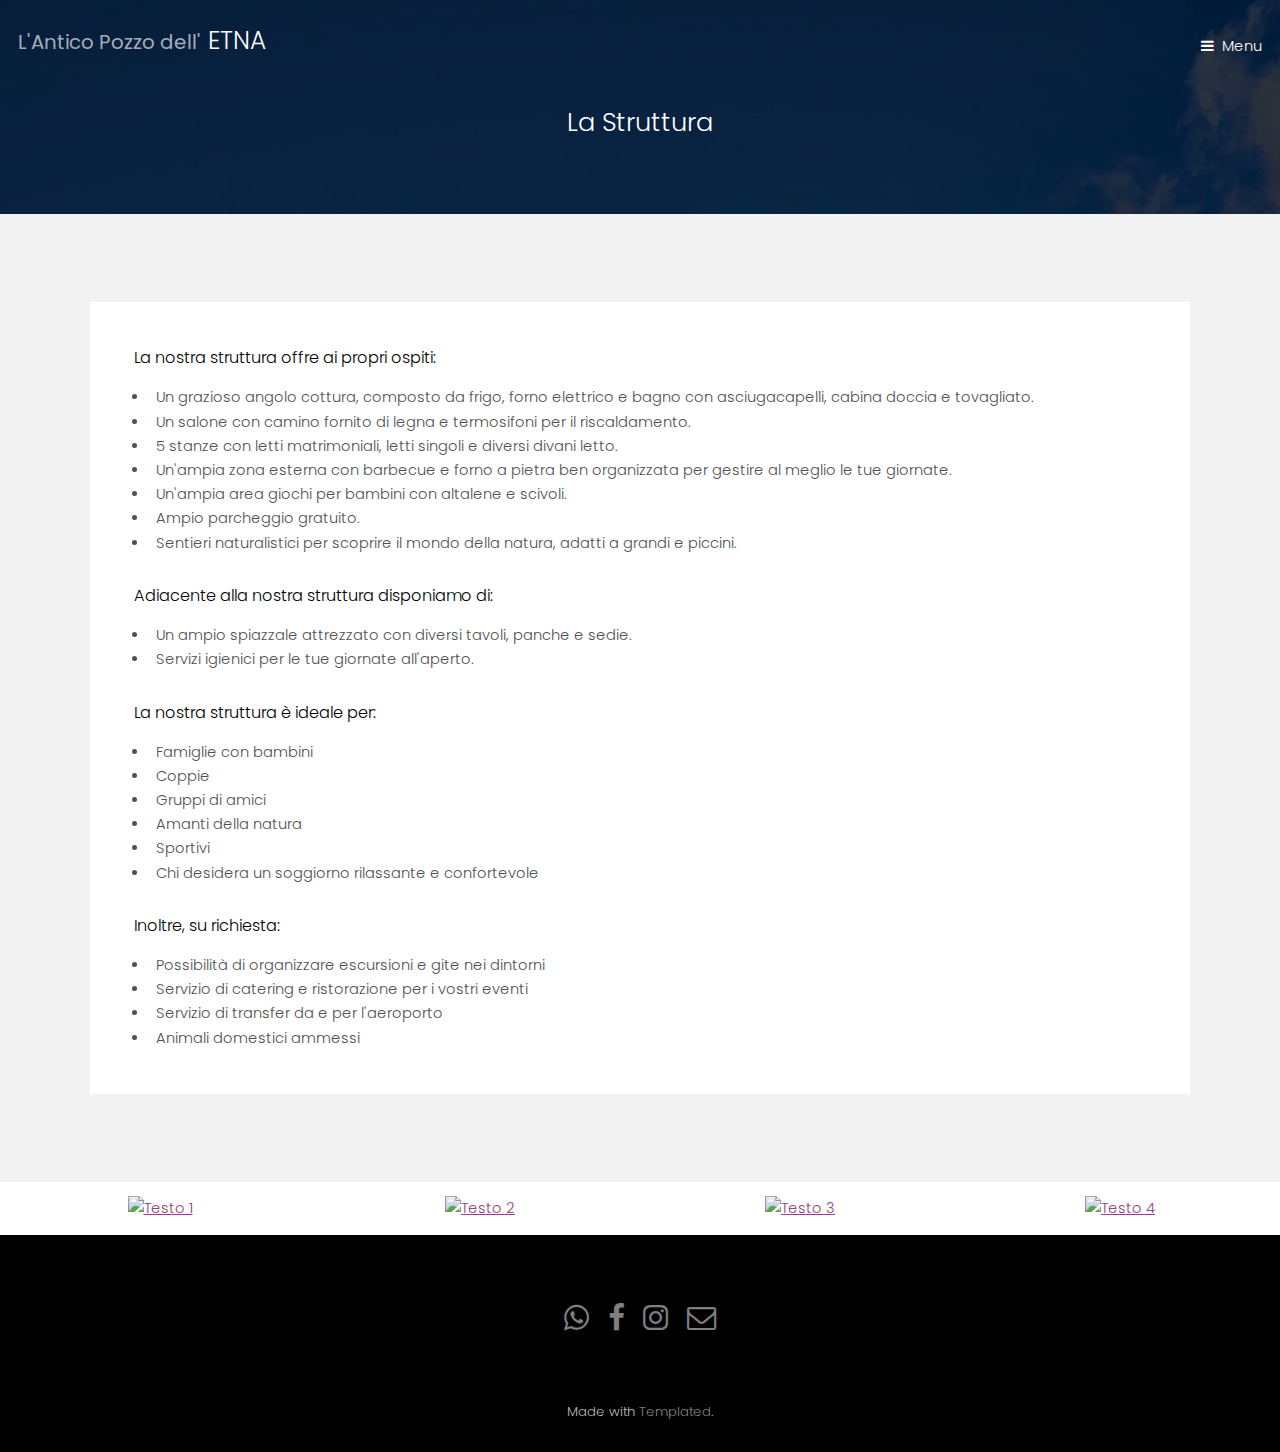
==== commit 2b774bd2: "formattata galleria" ====
--- a/struttura.html
+++ b/struttura.html
@@ -11,7 +11,6 @@
 	<meta charset="utf-8">
 	<meta name="robots" content="index, follow, max-image-preview:large, max-snippet:-1, max-video-preview:-1">
 	<meta name="viewport" content="width=device-width, initial-scale=1">
-	<meta http-equiv="X-Content-Type-Options" content="nosniff">
 
 	<link rel="stylesheet" href="assets/css/main.css">
 	<link rel="stylesheet" href="assets/css/photoswipe.css">
@@ -38,11 +37,32 @@
 		.hidden-caption-content {
 			display: none;
 		}
+
 		.pswp-gallery__item {
 			margin: 1rem;
 		}
+
 		.pswp-gallery {
 			display: inline-flex;
+		}
+
+		.gallery-container {
+			display: grid;
+			grid-template-columns: repeat(auto-fit, minmax(150px, 1fr));
+			gap: 0px;
+		}
+
+		.gallery-container div {
+			/* background-color: #ccc; */
+			/* padding: 5px; */
+
+			text-align: center;
+		}
+
+		.a,
+		img {
+			width: 100%;
+			height: auto;
 		}
 	</style>
 </head>
@@ -81,33 +101,32 @@
 		<div class="inner">
 			<div class="box">
 				<div class="content">
-					<header class="align-center">
+					<!-- <header class="align-center">
 						<p>maecenas sapien feugiat ex purus</p>
 						<h2>Lorem ipsum dolor</h2>
-					</header>
-					<ul>
-						<li><strong>La nostra struttura offre ai propri ospiti:</strong></li>
-						<ul>
-							<li>Un grazioso angolo cottura, composto da frigo, forno elettrico e bagno con
-								asciugacapelli, cabina doccia e tovagliato.</li>
-							<li>Un salone con camino fornito di legna e termosifoni per il riscaldamento.</li>
-							<li>5 stanze con letti matrimoniali, letti singoli e diversi divani letto.</li>
-							<li>Un'ampia zona esterna con barbecue e forno a pietra ben organizzata per gestire al
-								meglio le tue giornate.</li>
-							<li>Un'ampia area giochi per bambini con altalene e scivoli.</li>
-							<li>Ampio parcheggio gratuito.</li>
-							<li>Sentieri naturalistici per scoprire il mondo della natura, adatti a grandi e piccini.
-							</li>
-						</ul>
-						<li><strong>Adiacente alla nostra struttura disponiamo di:</strong></li>
-						<ul>
-							<li>Un ampio spiazzale attrezzato con diversi tavoli, panche e sedie.</li>
-							<li>Servizi igienici per le tue giornate all'aperto.</li>
-						</ul>
-					</ul>
-
-
-					<strong>La nostra struttura è ideale per:</strong>
+					</header> -->
+					<h4>La nostra struttura offre ai propri ospiti:</h4>
+					<ul>
+						<li>Un grazioso angolo cottura, composto da frigo, forno elettrico e bagno con
+							asciugacapelli, cabina doccia e tovagliato.</li>
+						<li>Un salone con camino fornito di legna e termosifoni per il riscaldamento.</li>
+						<li>5 stanze con letti matrimoniali, letti singoli e diversi divani letto.</li>
+						<li>Un'ampia zona esterna con barbecue e forno a pietra ben organizzata per gestire al
+							meglio le tue giornate.</li>
+						<li>Un'ampia area giochi per bambini con altalene e scivoli.</li>
+						<li>Ampio parcheggio gratuito.</li>
+						<li>Sentieri naturalistici per scoprire il mondo della natura, adatti a grandi e piccini.
+						</li>
+					</ul>
+					<h4>Adiacente alla nostra struttura disponiamo di:</h4>
+					<ul>
+						<li>Un ampio spiazzale attrezzato con diversi tavoli, panche e sedie.</li>
+						<li>Servizi igienici per le tue giornate all'aperto.</li>
+					</ul>
+
+
+
+					<h4>La nostra struttura è ideale per:</h4>
 					<ul>
 						<li>Famiglie con bambini</li>
 						<li>Coppie</li>
@@ -117,14 +136,13 @@
 						<li>Chi desidera un soggiorno rilassante e confortevole</li>
 					</ul>
 
-					<ul>
-						<li><strong>Inoltre, su richiesta:</strong></li>
-						<ul>
-							<li>Possibilità di organizzare escursioni e gite nei dintorni</li>
-							<li>Servizio di catering e ristorazione per i vostri eventi</li>
-							<li>Servizio di transfer da e per l'aeroporto</li>
-							<li>Animali domestici ammessi</li>
-						</ul>
+
+					<h4>Inoltre, su richiesta:</h4>
+					<ul>
+						<li>Possibilità di organizzare escursioni e gite nei dintorni</li>
+						<li>Servizio di catering e ristorazione per i vostri eventi</li>
+						<li>Servizio di transfer da e per l'aeroporto</li>
+						<li>Animali domestici ammessi</li>
 					</ul>
 
 				</div>
@@ -132,51 +150,50 @@
 		</div>
 	</section>
 
-	<div class="pswp-gallery pswp-gallery--with-caption" id="gallery--with-custom-caption">
-		<div class="pswp-gallery__item">
-			<a href="https://cdn.photoswipe.com/photoswipe-demo-images/photos/2/img-2500.jpg" data-pswp-width="1669"
-				data-pswp-height="2500" target="_blank">
-				<img src="https://cdn.photoswipe.com/photoswipe-demo-images/photos/2/img-200.jpg" alt="Caption 1">
-			</a>
-			<div class="hidden-caption-content">Lorem ipsum dolor sit amet, consectetur adipiscing elit. <a
-					href="https://example.com" target="_blank" rel="nofollow">Test link →</a></div>
+	<div class="gallery-container pswp-gallery pswp-gallery--with-caption" id="gallery--with-custom-caption">
+		<div class="pswp-gallery__item">
+			<a href="https://cdn.photoswipe.com/photoswipe-demo-images/photos/4/img-2500.jpg" data-pswp-width="2500"
+				data-pswp-height="1667" target="_blank">
+				<img loading="lazy" decoding="async"
+					src="https://cdn.photoswipe.com/photoswipe-demo-images/photos/4/img-200.jpg" alt="Testo 1">
+			</a>
 		</div>
 
 		<div class="pswp-gallery__item">
 			<a href="https://cdn.photoswipe.com/photoswipe-demo-images/photos/3/img-2500.jpg" data-pswp-width="2500"
 				data-pswp-height="1666" target="_blank">
-				<img src="https://cdn.photoswipe.com/photoswipe-demo-images/photos/3/img-200.jpg" alt="Caption 2">
+				<img loading="lazy" decoding="async"
+					src="https://cdn.photoswipe.com/photoswipe-demo-images/photos/3/img-200.jpg" alt="Testo 2">
 			</a>
 		</div>
 
 		<div class="pswp-gallery__item">
 			<a href="https://cdn.photoswipe.com/photoswipe-demo-images/photos/4/img-2500.jpg" data-pswp-width="2500"
 				data-pswp-height="1667" target="_blank">
-				<img src="https://cdn.photoswipe.com/photoswipe-demo-images/photos/4/img-200.jpg" alt="Caption 3">
+				<img loading="lazy" decoding="async"
+					src="https://cdn.photoswipe.com/photoswipe-demo-images/photos/4/img-200.jpg" alt="Testo 3">
 			</a>
 		</div>
 
 		<div class="pswp-gallery__item">
 			<a href="https://cdn.photoswipe.com/photoswipe-demo-images/photos/5/img-2500.jpg" data-pswp-width="2500"
 				data-pswp-height="1668" target="_blank">
-				<img src="https://cdn.photoswipe.com/photoswipe-demo-images/photos/5/img-200.jpg" alt="Caption 4">
+				<img loading="lazy" decoding="async"
+					src="https://cdn.photoswipe.com/photoswipe-demo-images/photos/5/img-200.jpg" alt="Testo 4">
 			</a>
 		</div>
 
 
 	</div>
 
-
-	</div>
-	</div>
 	<!-- Footer -->
 	<footer id="footer">
 		<div class="container">
 			<ul class="icons">
-				<li><a href="#" class="icon fa-twitter"><span class="label">Twitter</span></a></li>
-				<li><a href="#" class="icon fa-facebook"><span class="label">Facebook</span></a></li>
-				<li><a href="#" class="icon fa-instagram"><span class="label">Instagram</span></a></li>
-				<li><a href="#" class="icon fa-envelope-o"><span class="label">Email</span></a></li>
+				<li><a href="https://wa.me/+393427603096/?text=Ciao%2C%20vorrei%20delle%20informazioni%20sulla%20disponibilit%C3%A0%20della%20struttura" target="_blank" class="icon fa-whatsapp"><span class="label">WhatsApp</span></a></li>
+				<li><a href="https://www.facebook.com/people/L-Antico-Pozzo-DellETNA/61552536232672/" target="_blank" class="icon fa-facebook"><span class="label">Facebook</span></a></li>
+				<li><a href="https://www.instagram.com/l_antico_pozzo_dell_etna/" target="_blank" class="icon fa-instagram"><span class="label">Instagram</span></a></li>
+				<li><a href="mailto:info@lanticopozzodelletna.it" class="icon fa-envelope-o"><span class="label">Email</span></a></li>
 			</ul>
 		</div>
 	</footer>
@@ -192,11 +209,11 @@
 	<script src="assets/js/main.js"></script>
 
 	<script type="module">
-		import PhotoSwipeLightbox from '/assets/js/photoswipe-lightbox.esm.js';
+		import PhotoSwipeLightbox from './assets/js/photoswipe-lightbox.esm.js';
 		const options = {
 			gallery: '#gallery--with-custom-caption',
 			children: '.pswp-gallery__item',
-			pswpModule: () => import('/assets/js/photoswipe.esm.js')
+			pswpModule: () => import('./assets/js/photoswipe.esm.js')
 		};
 		const lightbox = new PhotoSwipeLightbox(options);
 		lightbox.on('uiRegister', function () {
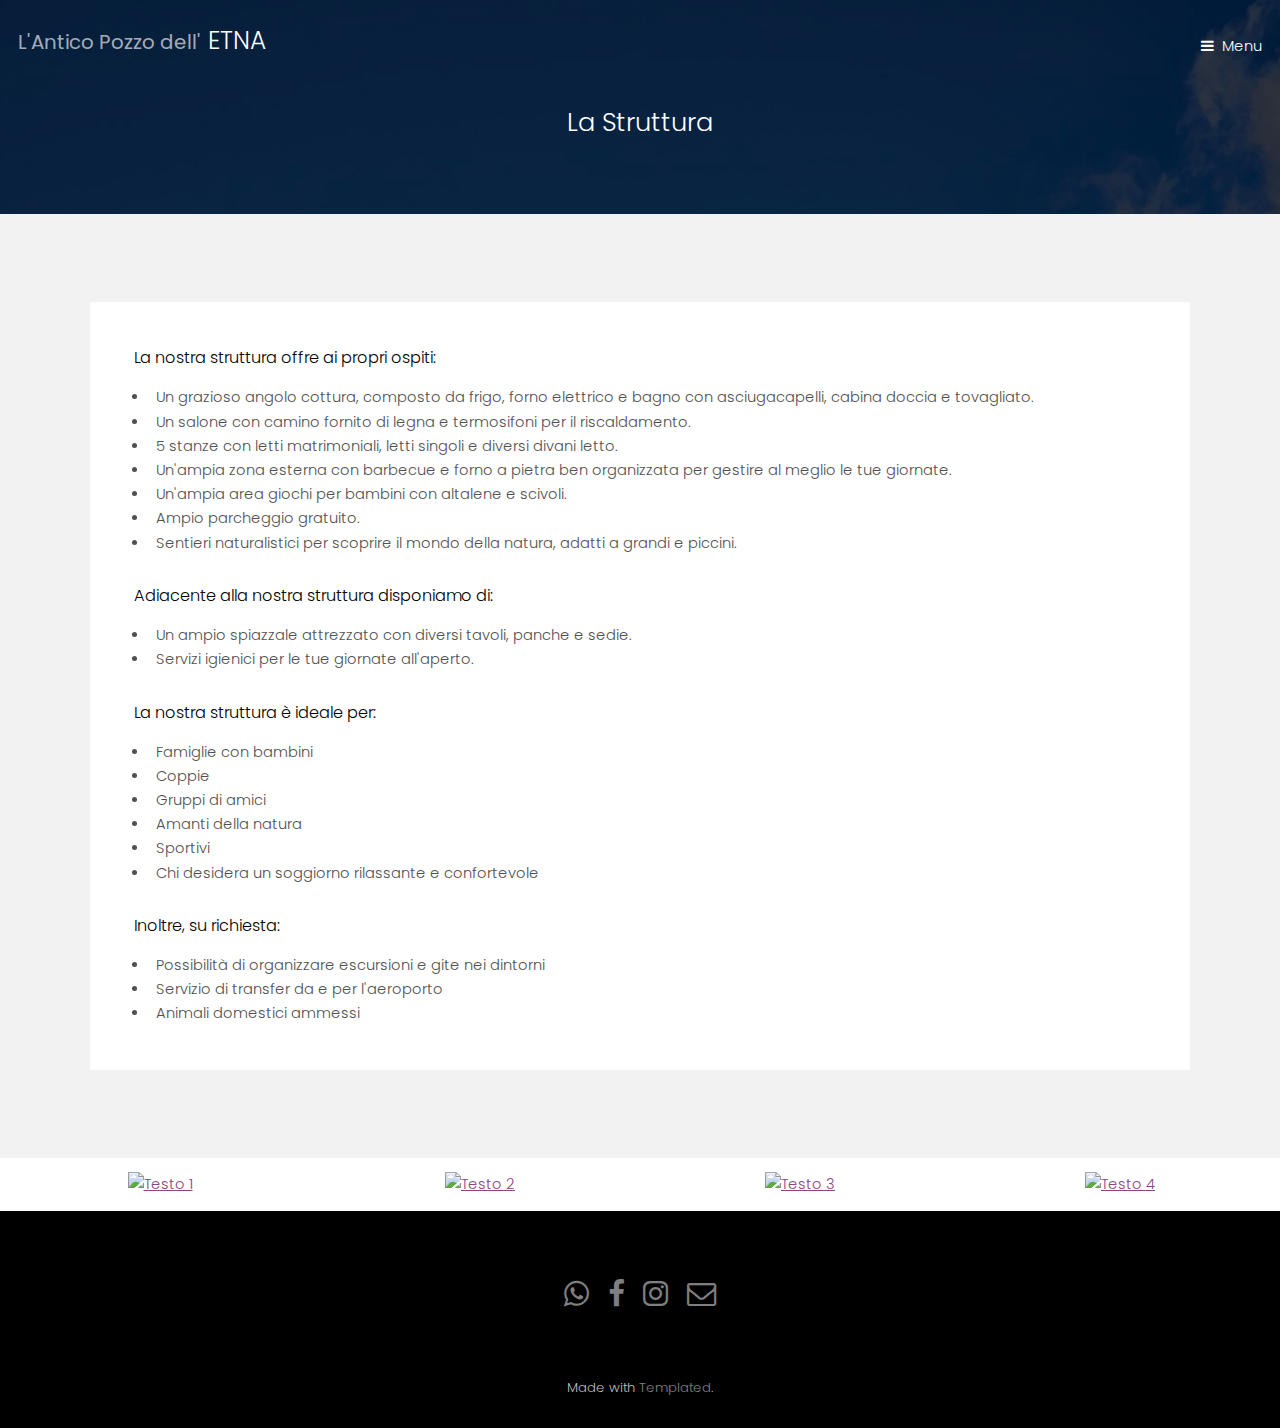
==== commit 16fd5685: "rimosso catering eventi" ====
--- a/struttura.html
+++ b/struttura.html
@@ -140,7 +140,6 @@
 					<h4>Inoltre, su richiesta:</h4>
 					<ul>
 						<li>Possibilità di organizzare escursioni e gite nei dintorni</li>
-						<li>Servizio di catering e ristorazione per i vostri eventi</li>
 						<li>Servizio di transfer da e per l'aeroporto</li>
 						<li>Animali domestici ammessi</li>
 					</ul>
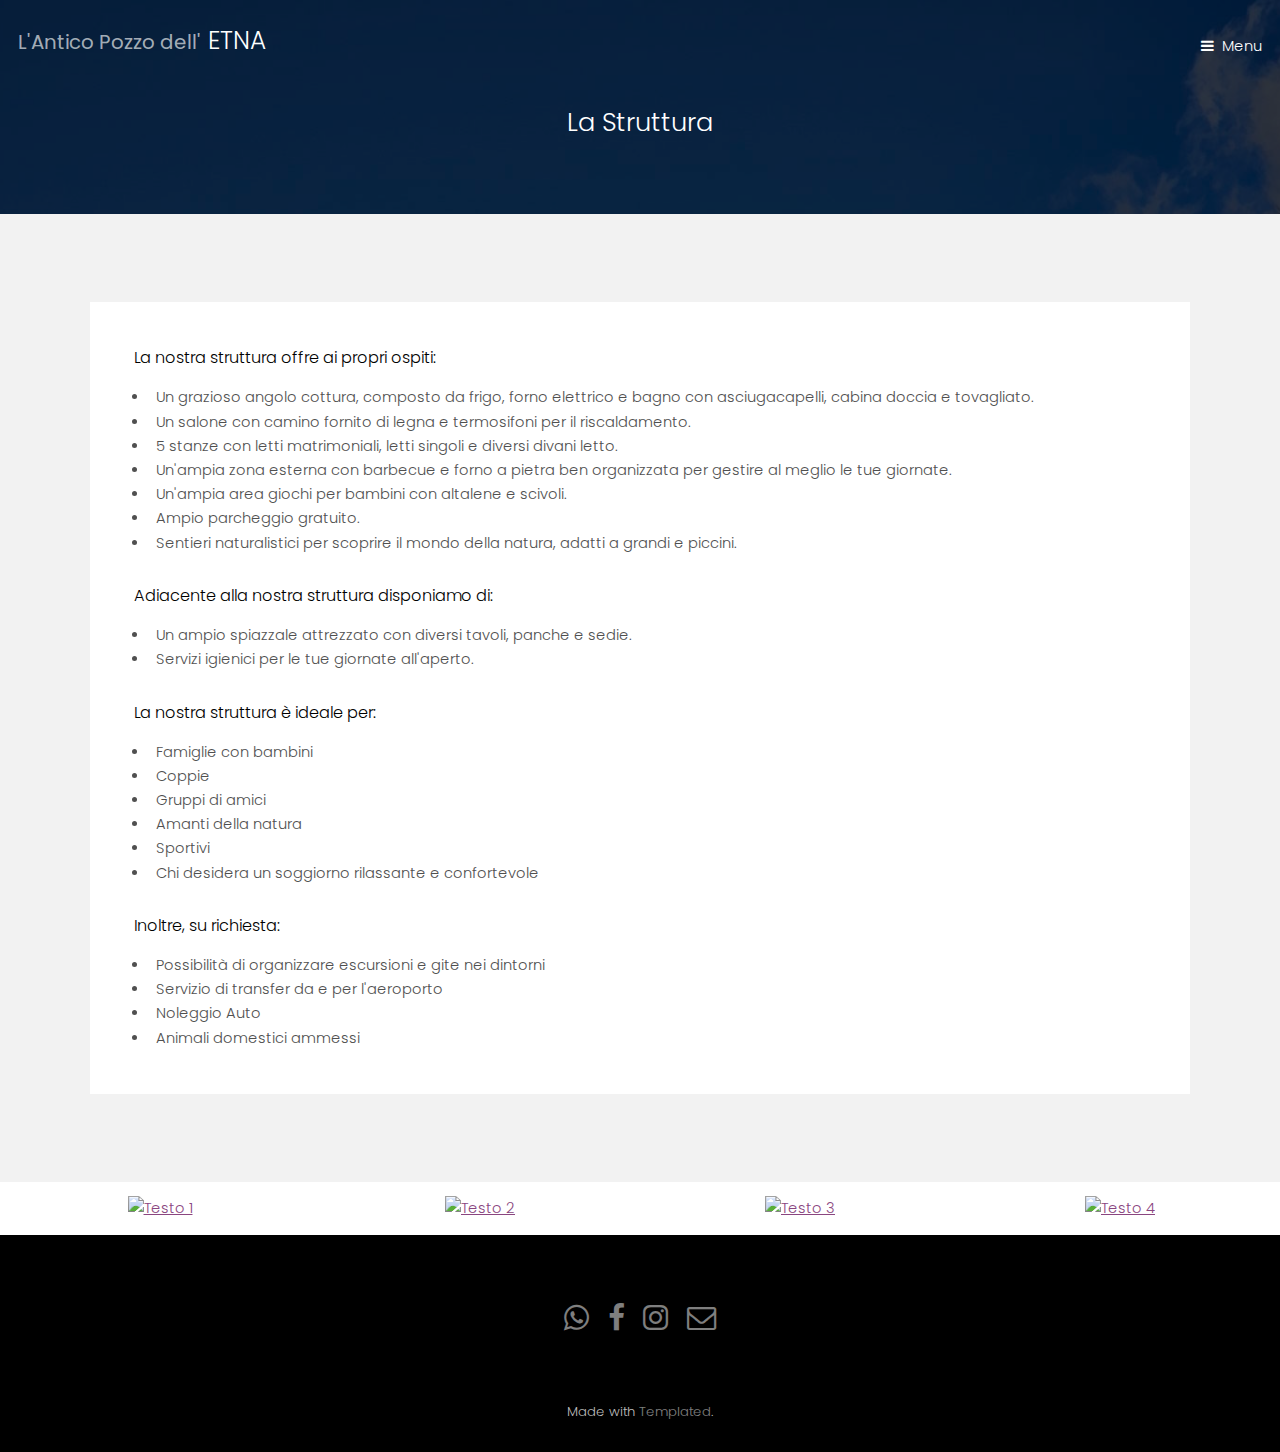
==== commit 3f28adde: "aggiunto Noleggio Auto a struttura" ====
--- a/struttura.html
+++ b/struttura.html
@@ -141,6 +141,7 @@
 					<ul>
 						<li>Possibilità di organizzare escursioni e gite nei dintorni</li>
 						<li>Servizio di transfer da e per l'aeroporto</li>
+						<li>Noleggio Auto</li>
 						<li>Animali domestici ammessi</li>
 					</ul>
 
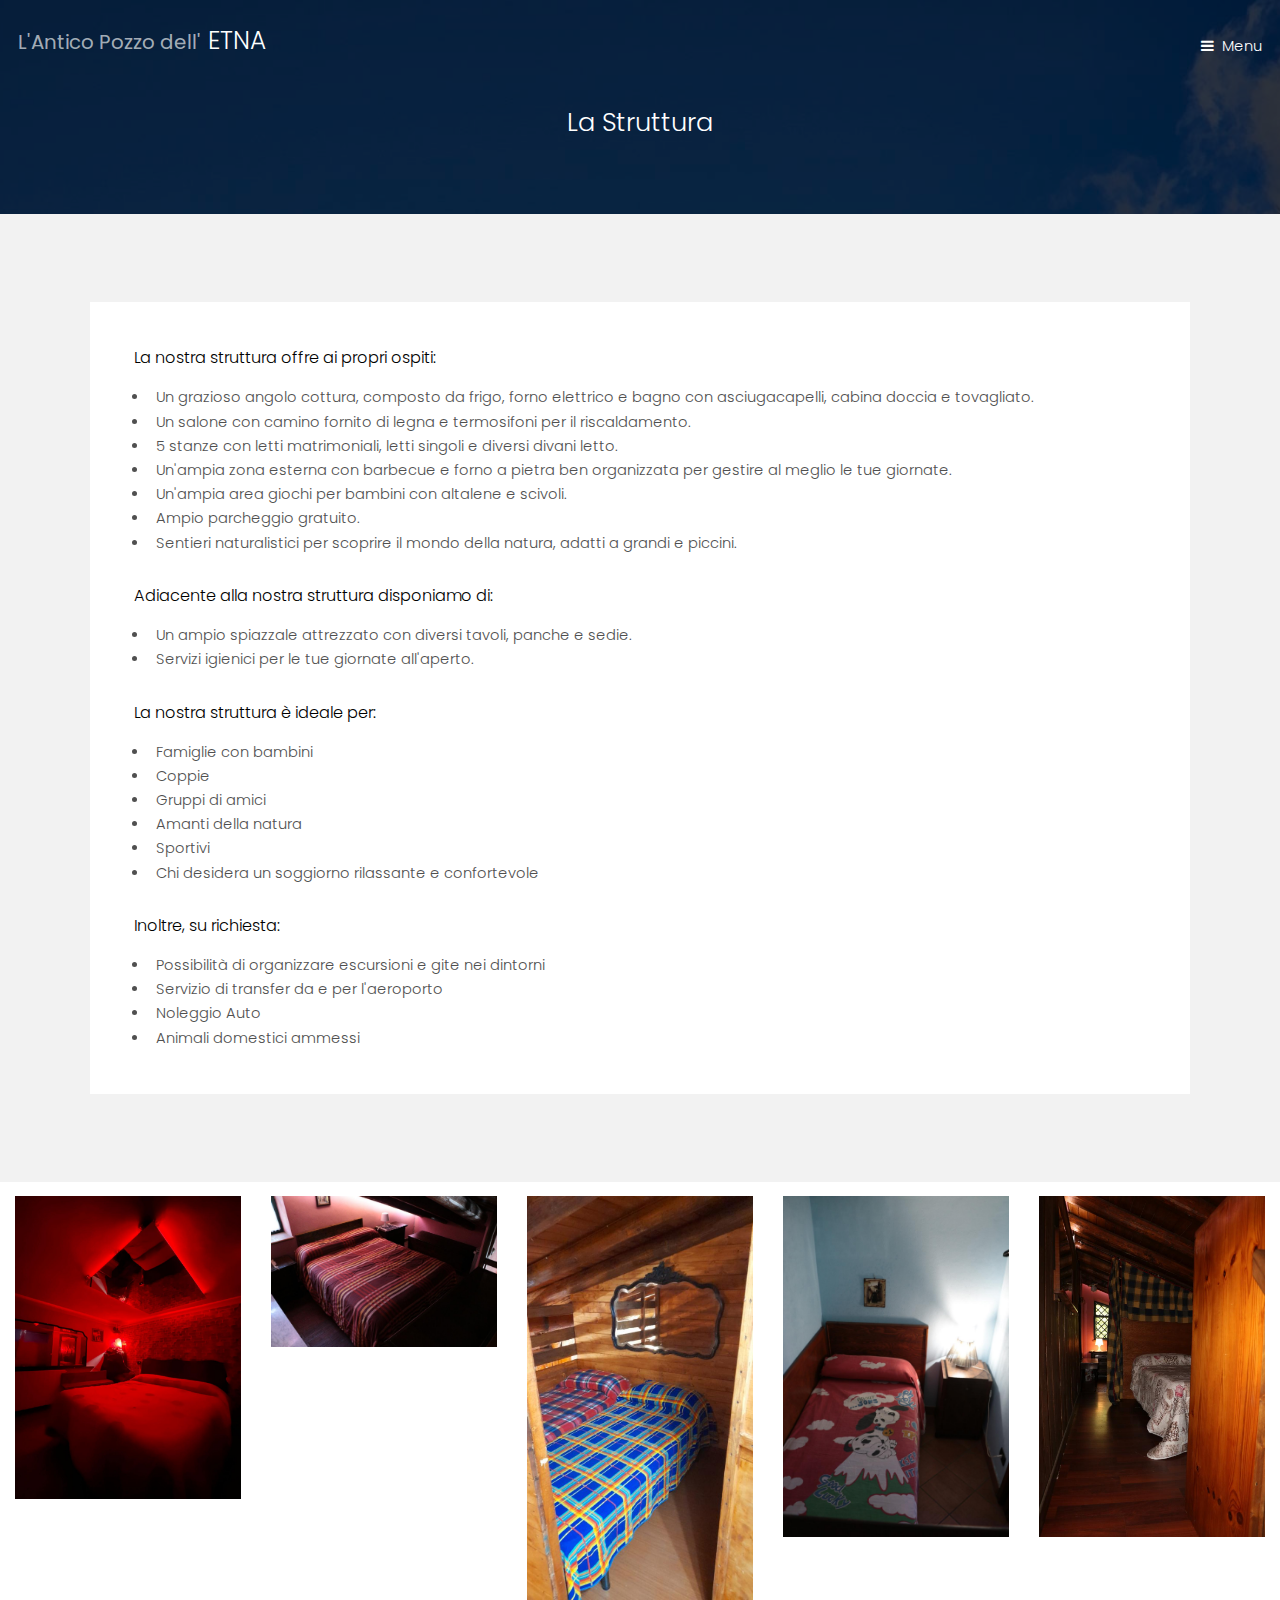
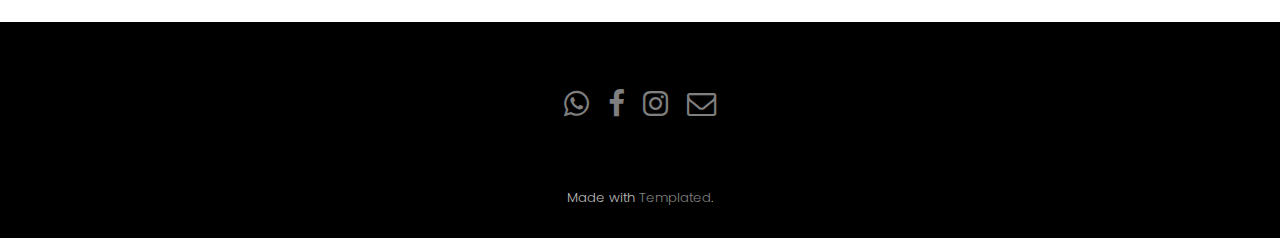
==== commit 204df069: "aggiunte stanze da letto in galleria, aggiornato repertorio" ====
--- a/struttura.html
+++ b/struttura.html
@@ -151,38 +151,46 @@
 	</section>
 
 	<div class="gallery-container pswp-gallery pswp-gallery--with-caption" id="gallery--with-custom-caption">
-		<div class="pswp-gallery__item">
-			<a href="https://cdn.photoswipe.com/photoswipe-demo-images/photos/4/img-2500.jpg" data-pswp-width="2500"
-				data-pswp-height="1667" target="_blank">
-				<img loading="lazy" decoding="async"
-					src="https://cdn.photoswipe.com/photoswipe-demo-images/photos/4/img-200.jpg" alt="Testo 1">
-			</a>
-		</div>
-
-		<div class="pswp-gallery__item">
-			<a href="https://cdn.photoswipe.com/photoswipe-demo-images/photos/3/img-2500.jpg" data-pswp-width="2500"
-				data-pswp-height="1666" target="_blank">
-				<img loading="lazy" decoding="async"
-					src="https://cdn.photoswipe.com/photoswipe-demo-images/photos/3/img-200.jpg" alt="Testo 2">
-			</a>
-		</div>
-
-		<div class="pswp-gallery__item">
-			<a href="https://cdn.photoswipe.com/photoswipe-demo-images/photos/4/img-2500.jpg" data-pswp-width="2500"
-				data-pswp-height="1667" target="_blank">
-				<img loading="lazy" decoding="async"
-					src="https://cdn.photoswipe.com/photoswipe-demo-images/photos/4/img-200.jpg" alt="Testo 3">
-			</a>
-		</div>
-
-		<div class="pswp-gallery__item">
-			<a href="https://cdn.photoswipe.com/photoswipe-demo-images/photos/5/img-2500.jpg" data-pswp-width="2500"
-				data-pswp-height="1668" target="_blank">
-				<img loading="lazy" decoding="async"
-					src="https://cdn.photoswipe.com/photoswipe-demo-images/photos/5/img-200.jpg" alt="Testo 4">
-			</a>
-		</div>
-
+		
+		<div class="pswp-gallery__item">
+			<a href="/images/struttura/stletto1.jpg" data-pswp-width="1501"
+				data-pswp-height="2001" target="_blank">
+				<img loading="lazy" decoding="async"
+					src="/images/struttura/stletto1.jpg" alt="Le nostre stanze da letto">
+			</a>
+		</div>
+
+		<div class="pswp-gallery__item">
+			<a href="/images/struttura/stletto2.jpg" data-pswp-width="1172"
+				data-pswp-height="781" target="_blank">
+				<img loading="lazy" decoding="async"
+					src="/images/struttura/stletto2.jpg" alt="Le nostre stanze da letto">
+			</a>
+		</div>
+
+		<div class="pswp-gallery__item">
+			<a href="/images/struttura/stletto3.jpg" data-pswp-width="612"
+				data-pswp-height="1089" target="_blank">
+				<img loading="lazy" decoding="async"
+					src="/images/struttura/stletto3.jpg" alt="Le nostre stanze da letto">
+			</a>
+		</div>
+
+		<div class="pswp-gallery__item">
+			<a href="/images/struttura/stletto4.jpg" data-pswp-width="1039"
+				data-pswp-height="1560" target="_blank">
+				<img loading="lazy" decoding="async"
+					src="/images/struttura/stletto4.jpg" alt="Le nostre stanze da letto">
+			</a>
+		</div>
+
+		<div class="pswp-gallery__item">
+			<a href="/images/struttura/stletto5.jpg" data-pswp-width="876"
+				data-pswp-height="1315" target="_blank">
+				<img loading="lazy" decoding="async"
+					src="/images/struttura/stletto5.jpg" alt="Le nostre stanze da letto">
+			</a>
+		</div>
 
 	</div>
 
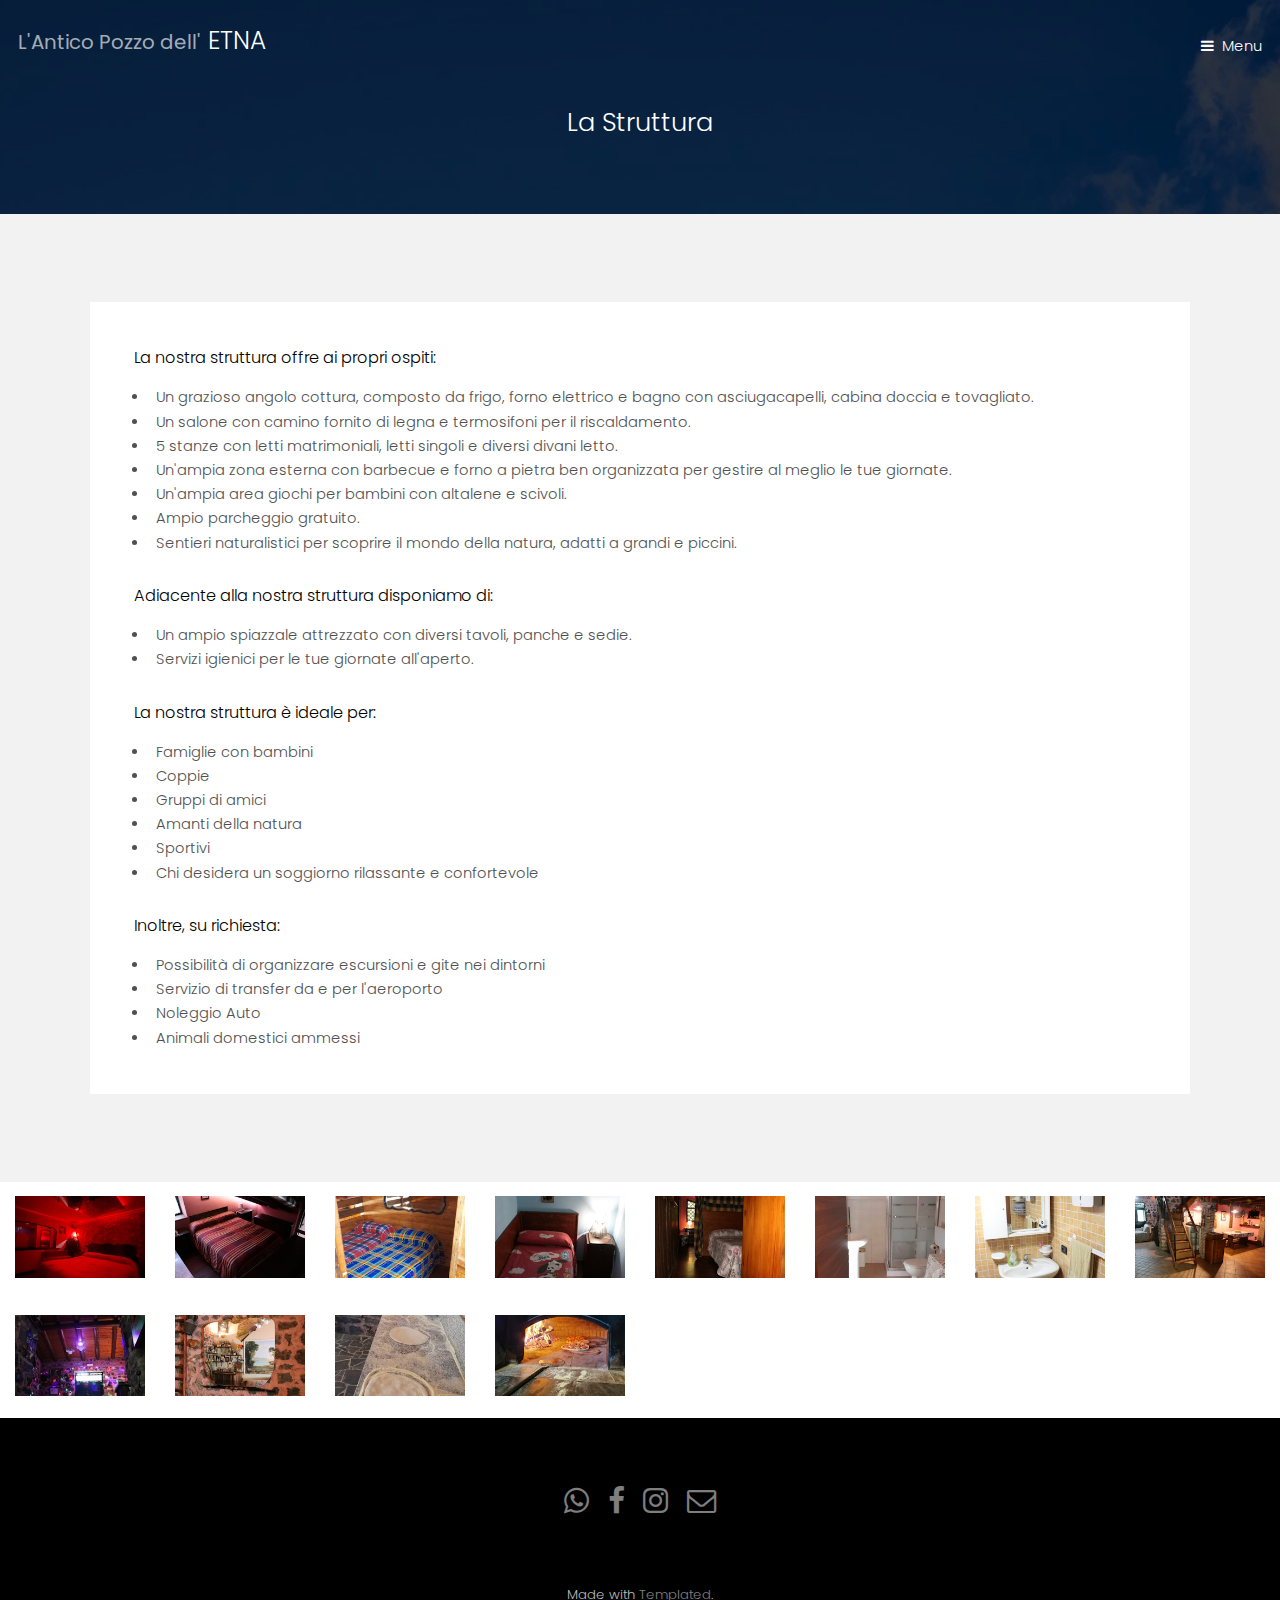
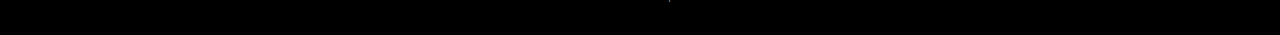
==== commit 1985b647: "Aggiunte immagini e thumb pagina struttura" ====
--- a/struttura.html
+++ b/struttura.html
@@ -153,42 +153,98 @@
 	<div class="gallery-container pswp-gallery pswp-gallery--with-caption" id="gallery--with-custom-caption">
 		
 		<div class="pswp-gallery__item">
-			<a href="/images/struttura/stletto1.jpg" data-pswp-width="1501"
+			<a href="images/struttura/stletto1.jpg" data-pswp-width="1501"
 				data-pswp-height="2001" target="_blank">
-				<img loading="lazy" decoding="async"
-					src="/images/struttura/stletto1.jpg" alt="Le nostre stanze da letto">
-			</a>
-		</div>
-
-		<div class="pswp-gallery__item">
-			<a href="/images/struttura/stletto2.jpg" data-pswp-width="1172"
+				<img loading="lazy" decoding="async" width="150" height="201"
+					src="images/struttura/thumb/stletto1.jpg" alt="Le nostre stanze da letto">
+			</a>
+		</div>
+
+		<div class="pswp-gallery__item">
+			<a href="images/struttura/stletto2.jpg" data-pswp-width="1172"
 				data-pswp-height="781" target="_blank">
 				<img loading="lazy" decoding="async"
-					src="/images/struttura/stletto2.jpg" alt="Le nostre stanze da letto">
-			</a>
-		</div>
-
-		<div class="pswp-gallery__item">
-			<a href="/images/struttura/stletto3.jpg" data-pswp-width="612"
+					src="images/struttura/thumb/stletto2.jpg" alt="Le nostre stanze da letto">
+			</a>
+		</div>
+
+		<div class="pswp-gallery__item">
+			<a href="images/struttura/stletto3.jpg" data-pswp-width="612"
 				data-pswp-height="1089" target="_blank">
 				<img loading="lazy" decoding="async"
-					src="/images/struttura/stletto3.jpg" alt="Le nostre stanze da letto">
-			</a>
-		</div>
-
-		<div class="pswp-gallery__item">
-			<a href="/images/struttura/stletto4.jpg" data-pswp-width="1039"
+					src="images/struttura/thumb/stletto3.jpg" alt="Le nostre stanze da letto">
+			</a>
+		</div>
+
+		<div class="pswp-gallery__item">
+			<a href="images/struttura/stletto4.jpg" data-pswp-width="1039"
 				data-pswp-height="1560" target="_blank">
 				<img loading="lazy" decoding="async"
-					src="/images/struttura/stletto4.jpg" alt="Le nostre stanze da letto">
-			</a>
-		</div>
-
-		<div class="pswp-gallery__item">
-			<a href="/images/struttura/stletto5.jpg" data-pswp-width="876"
+					src="images/struttura/thumb/stletto4.jpg" alt="Le nostre stanze da letto">
+			</a>
+		</div>
+
+		<div class="pswp-gallery__item">
+			<a href="images/struttura/stletto5.jpg" data-pswp-width="876"
 				data-pswp-height="1315" target="_blank">
 				<img loading="lazy" decoding="async"
-					src="/images/struttura/stletto5.jpg" alt="Le nostre stanze da letto">
+					src="images/struttura/thumb/stletto5.jpg" alt="Le nostre stanze da letto">
+			</a>
+		</div>
+
+		<div class="pswp-gallery__item">
+			<a href="images/struttura/bagno1.jpg" data-pswp-width="899"
+				data-pswp-height="1599" target="_blank">
+				<img loading="lazy" decoding="async"
+					src="images/struttura/thumb/bagno1.jpg" alt="I nostri bagni">
+			</a>
+		</div>
+
+		<div class="pswp-gallery__item">
+			<a href="images/struttura/bagno2.jpg" data-pswp-width="1066"
+				data-pswp-height="1600" target="_blank">
+				<img loading="lazy" decoding="async"
+					src="images/struttura/thumb/bagno2.jpg" alt="I nostri bagni">
+			</a>
+		</div>
+
+		<div class="pswp-gallery__item">
+			<a href="images/struttura/cucina1.jpg" data-pswp-width="1600"
+				data-pswp-height="1066" target="_blank">
+				<img loading="lazy" decoding="async"
+					src="images/struttura/thumb/cucina1.jpg" alt="Le nostre cucine">
+			</a>
+		</div>
+
+		<div class="pswp-gallery__item">
+			<a href="images/struttura/relax1.jpg" data-pswp-width="1066"
+				data-pswp-height="1600" target="_blank">
+				<img loading="lazy" decoding="async"
+					src="images/struttura/thumb/relax1.jpg" alt="Zona Relax">
+			</a>
+		</div>
+
+		<div class="pswp-gallery__item">
+			<a href="images/struttura/relax2.jpg" data-pswp-width="1600"
+				data-pswp-height="1066" target="_blank">
+				<img loading="lazy" decoding="async"
+					src="images/struttura/thumb/relax2.jpg" alt="Zona Relax">
+			</a>
+		</div>
+
+		<div class="pswp-gallery__item">
+			<a href="images/struttura/forno1.jpg" data-pswp-width="720"
+				data-pswp-height="1600" target="_blank">
+				<img loading="lazy" decoding="async"
+					src="images/struttura/thumb/forno1.jpg" alt="Il nostro forno a pietra">
+			</a>
+		</div>
+
+		<div class="pswp-gallery__item">
+			<a href="images/struttura/forno2.jpg" data-pswp-width="1200"
+				data-pswp-height="1600" target="_blank">
+				<img loading="lazy" decoding="async"
+					src="images/struttura/thumb/forno2.jpg" alt="Il nostro forno a pietra">
 			</a>
 		</div>
 
